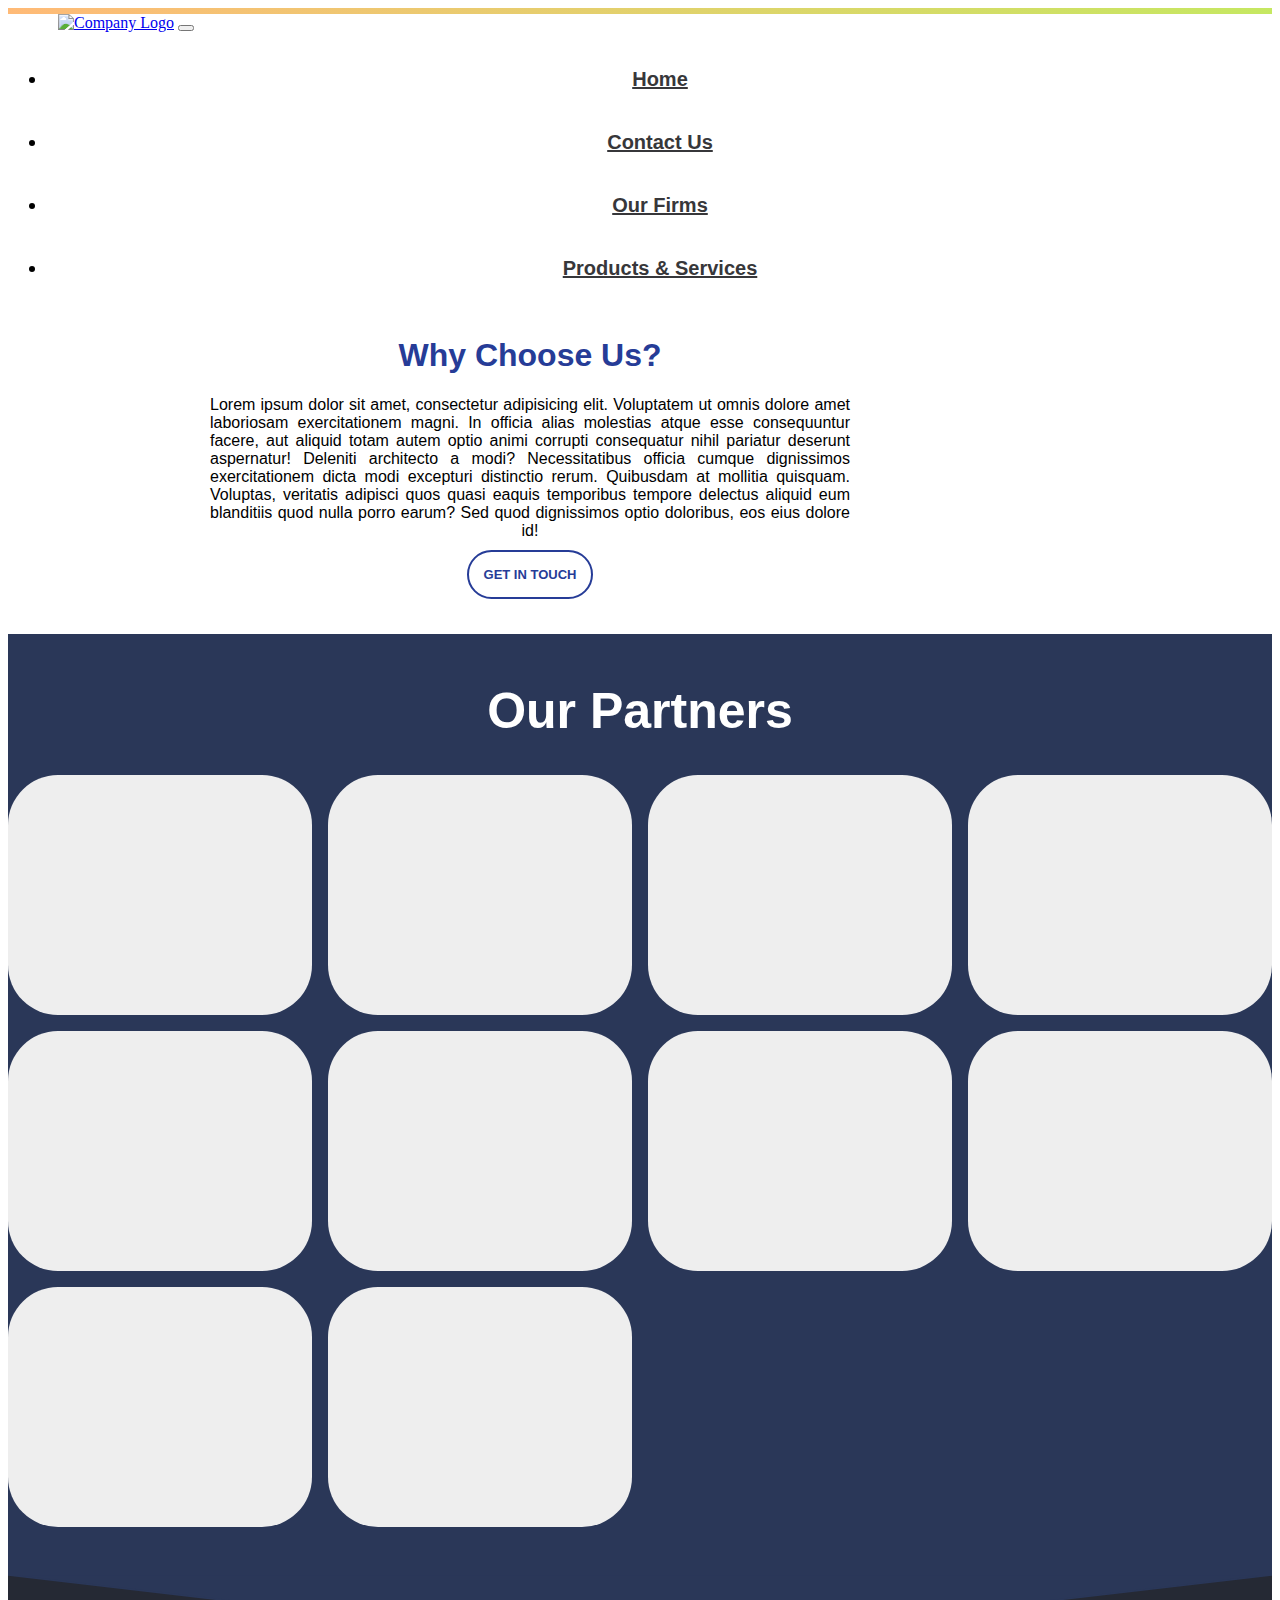
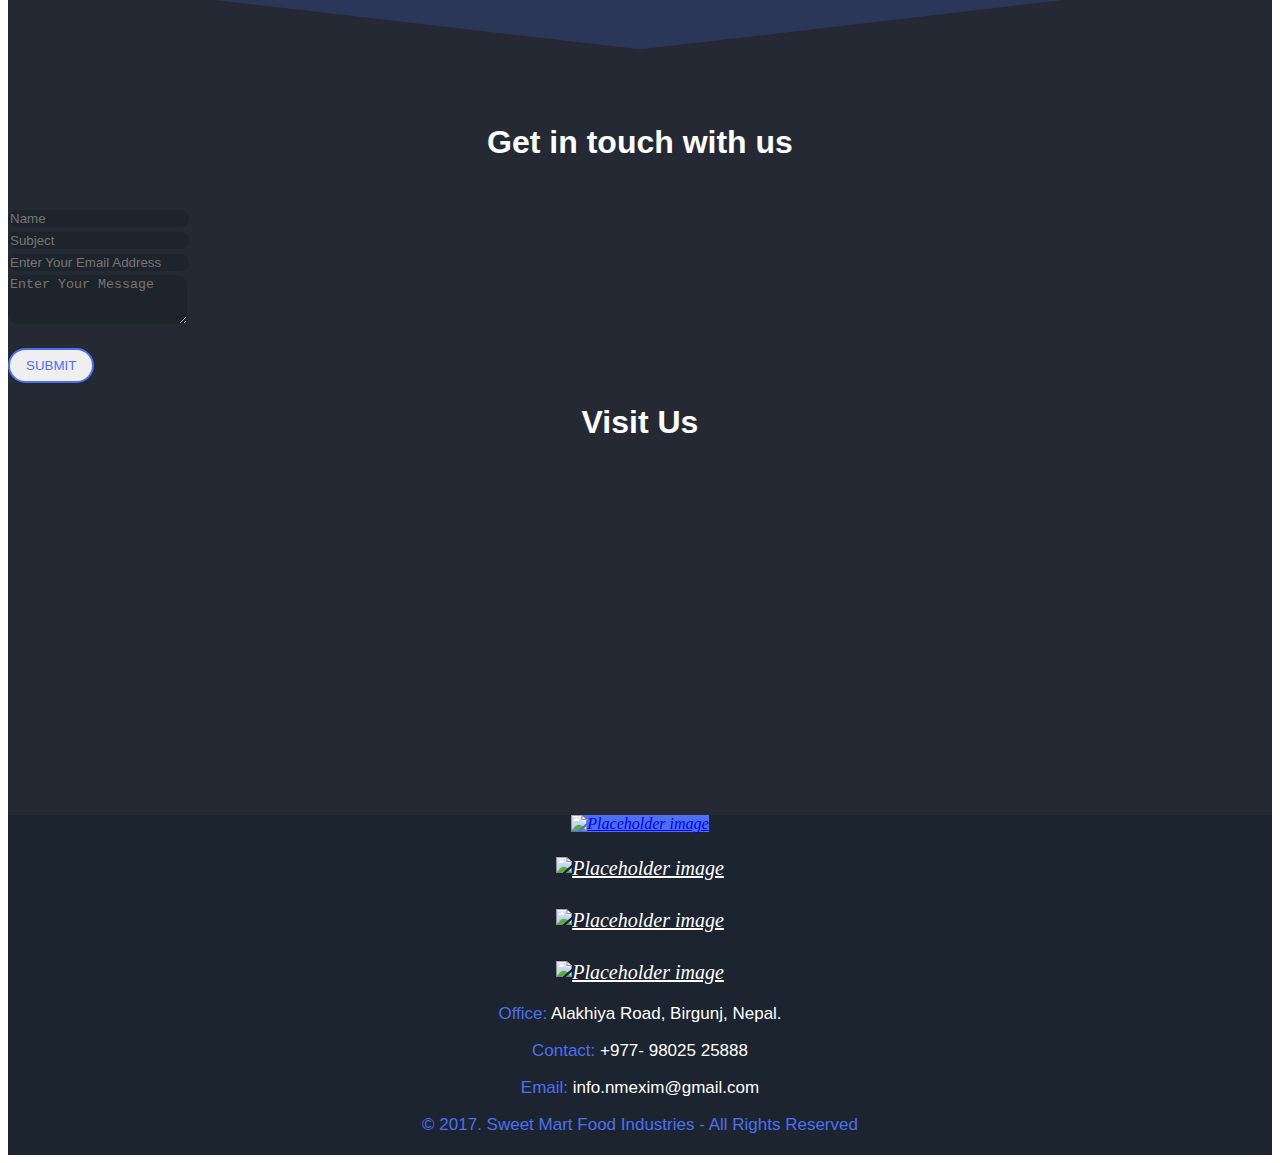
==== index.html @ 7b7031ea "2nd Upate" ====
<!DOCTYPE html>
<html lang="en">

<head>
    <!-- insert more meta tags  -->
    <meta charset="UTF-8">
    <meta http-equiv="X-UA-Compatible" content="IE=edge">
    <meta name="viewport" content="width=device-width, initial-scale=1.0">
    <title>Nepal Machinery Exim</title>
    <link rel="shortcut icon" href="Images/NepalMachineryEximLogo.png">
    <!-- Linked CSS Files are below  -->
    <link rel="stylesheet" href="CSS/index.css">
    <link href="CSS/bootstrap-4.4.1.css" rel="stylesheet">
    <!-- Bootstrap -->
    <!-- Add Google Analyticss  -->
</head>

<body>
    <!-- Navigation Bar Starts Here  -->
    <header>
        <div class="grad-bar" id="grad"></div>
        <nav class="navbar navbar-expand-lg navbar-light bg-white">
            <a class="navbar-brand" href="#"><img src="Images/NepalMachineryEximLogo.png" alt="Company Logo" width="180px"></a>
            <button class="navbar-toggler" type="button" data-toggle="collapse" data-target="#navbarNav" aria-controls="navbarNav" aria-expanded="false" aria-label="Toggle navigation">
          <span class="navbar-toggler-icon"></span>
        </button>
            <div class="collapse navbar-collapse" id="navbarNav">
                <ul class="nav navbar-nav ml-auto">
                    <li class="nav-item">
                        <a class="nav-link" href="#">Home</a>
                    </li>
                    <li class="nav-item">
                        <a class="nav-link" href="#">Contact Us</a>
                    </li>
                    <li class="nav-item">
                        <a class="nav-link" href="#">Our Firms</a>
                    </li>
                    <li class="nav-item">
                        <a class="nav-link" href="#">Products &amp; Services</a>
                    </li>
                </ul>
            </div>
        </nav>
    </header>
    <!-- Navigation Bar ends here  -->

    <!--	Content with intro and vector goes here -->
    <div id="MainData" class="container-fluid">
        <div class="row">
            <div class="col-lg-6 box" id="intro">
                <h1 class="Heading"><span class="headblue">Why Choose Us?</span></h1>
                <p class="Para">Lorem ipsum dolor sit amet, consectetur adipisicing elit. Voluptatem ut omnis dolore amet laboriosam exercitationem magni. In officia alias molestias atque esse consequuntur facere, aut aliquid totam autem optio animi corrupti consequatur
                    nihil pariatur deserunt aspernatur! Deleniti architecto a modi? Necessitatibus officia cumque dignissimos exercitationem dicta modi excepturi distinctio rerum. Quibusdam at mollitia quisquam. Voluptas, veritatis adipisci quos quasi
                    eaquis temporibus tempore delectus aliquid eum blanditiis quod nulla porro earum? Sed quod dignissimos optio doloribus, eos eius dolore id!</p>
                <btn id="btngit">GET IN TOUCH</btn>
                <!--				add arrow here -->
            </div>
            <div class="col-lg-6 box" id="vector">
                <img src="Images/gears1.png" alt="" id="vecimg">
            </div>
        </div>
    </div>
    <!--	Content with intro and vector ends here -->

    <!--	Logos of various partners starts here -->
    <div class="container-fluid" id="Partners">
        <h1 class="Heading" id="parap">Our Partners</h1>
        <div id="PartnerLogos">
            <div class="plogo">
                <img src="Images/Logo1.png" alt="" class="logoimg">
            </div>
            <div class="plogo">
                <img src="Images/Logo2.png" alt="" class="logoimg">
            </div>
            <div class="plogo">
                <img src="Images/Logo6.png" alt="" class="logoimg">
            </div>
            <div class="plogo">
                <img src="Images/Logo4.png" alt="" class="logoimg">
            </div>
            <div class="plogo">
                <img src="Images/Logo5.png" alt="" class="logoimg">
            </div>
            <div class="plogo">
                <img src="Images/Logo3.jpg" alt="" class="logoimg">
            </div>
            <div class="plogo">
                <img src="Images/Logo4.png" alt="" class="logoimg">
            </div>
            <div class="plogo">
                <img src="Images/Logo6.png" alt="" class="logoimg">
            </div>
            <div class="plogo">
                <img src="Images/Logo1.png" alt="" class="logoimg">
            </div>
            <div class="plogo">
                <img src="Images/Logo2.png" alt="" class="logoimg">
            </div>
        </div>
    </div>
    <!-- Partners Part ends here  -->

    <!-- Contact Form  -->
    <div class="contact-part">
        <svg preserveAspectRatio="none" viewBox="0 0 100 102" height="75" width="100%" version="1.1" xmlns="http://www.w3.org/2000/svg">
            <path d="M0 0 L50 100 L100 0 Z" fill="#2a3758" stroke="#2a3758"></path>
        </svg>
        <div id="contact">
            <div class="row">
                <div class="col-md-6">
                    <h1 class="Heading">Get in touch with us</h1>
                    <form class="contact-form" action="fu2.php" method="post">
                        <div class="row m-0">
                            <div class="col-lg-6">
                                <div class="form-group">
                                    <input type="text" name="name" class="form-control" placeholder="Name" required>
                                </div>
                                <div class="form-group">
                                    <input type="text" name="subject" class="form-control" placeholder="Subject" required>
                                </div>
                                <div class="form-group">
                                    <input type="email" name="email" class="form-control" placeholder="Enter Your Email Address" required>
                                </div>
                                <div class="form-group">
                                    <textarea class="form-control" name="message" rows="3" placeholder="Enter Your Message" required></textarea>
                                </div>
                                <div class="text-right">
                                    <button type="submit" name="submit" class="btn form_btn">SUBMIT</button>
                                </div>
                            </div>
                        </div>
                    </form>
                </div>
                <div class="col-md-6">
                    <h1 class="Heading hVisit">Visit Us</h1>
                    <div class="tcent">
                        <iframe src="https://www.google.com/maps/embed?pb=!1m14!1m8!1m3!1d14218.690029397298!2d84.8747945!3d27.008907599999997!3m2!1i1024!2i768!4f13.1!3m3!1m2!1s0x0%3A0x6e90df36effe8f62!2sNepal%20Machinery!5e0!3m2!1sen!2snp!4v1622444910619!5m2!1sen!2snp" allowfullscreen=""
                            loading="lazy"></iframe>
                    </div>
                </div>
            </div>
        </div>
    </div>
    <!-- Contact Form ends here  -->

    <!-- Footer starts here  -->
    <footer id="footer">
        <div class="footer-up">
            <a href="#grad" class="btn btn-lg"><i class="fas fa-angle-double-up"><img src="Images/next.png" class="img-fluid" alt="Placeholder image" width="20px"></i></a>
        </div>
        <div class="footer-icons">
            <a href="https://www.facebook.com/anirudhagrawal411/" class="btn">
                <i class="fab fa-facebook-f"><img src="Images/facebook.png" class="img-fluid" alt="Placeholder image"></i></a>
            <a href="https://instagram.com/__.anirudh.__" class="btn"><i class="fab fa-codepen"><img src="Images/instagram.png" class="img-fluid" alt="Placeholder image" data-aos-delay="300"></i></a>
            <a href="https://discord.com/channels/@me/753886670641954866" class="btn"><i class="fab fa-github"><img src="Images/linkedin.png" class="img-fluid" alt="Placeholder image"></i></a>
        </div>
        <p><span>Office:</span> Alakhiya Road, Birgunj, Nepal.</p>
        <p><span>Contact:</span> +977- 98025 25888</p>
        <p><span>Email:</span> info.nmexim@gmail.com</p>
        <p class="copyr"><span>&copy; 2017. Sweet Mart Food Industries - All Rights Reserved</span></p>
    </footer>
    <!-- Footer Ends Here  -->

    <!-- External JS Files are below  -->
    <script src="https://cdnjs.cloudflare.com/ajax/libs/jquery/3.3.1/jquery.min.js"></script>
    <script src="JS/navbar.js"></script>
    <script src="JS/bootstrap-4.4.1.js"></script>
</body>

</html>
---- CSS/index.css ----
body {
    overflow-x: hidden;
    box-sizing: border-box;
    /* background-color: rgb(238, 238, 238) !important; */
    /* background-image: linear-gradient(to right, rgb(158, 158, 158), rgb(238, 238, 238), #fff) !important; */
    /* background-image: url("../Images/LeftBG.png");
    background-repeat: no-repeat;
    background-attachment: fixed;
    background-position: center;
    background-size: cover; */
    max-width: 100vw;
}

.grad-bar {
    width: 100%;
    height: 6px;
    background: linear-gradient(-45deg, #BE73F4, #66CCFF, #B2F75A, #FFBA77);
    background-size: 400% 400%;
    -webkit-animation: gradbar 15s ease infinite;
    -moz-animation: gradbar 15s ease infinite;
    animation: gradbar 15s ease infinite;
}


/* KEYFRAME ANIMATIONS */

@-webkit-keyframes gradbar {
    0% {
        background-position: 0% 50%
    }
    50% {
        background-position: 100% 50%
    }
    100% {
        background-position: 0% 50%
    }
}

@-moz-keyframes gradbar {
    0% {
        background-position: 0% 50%
    }
    50% {
        background-position: 100% 50%
    }
    100% {
        background-position: 0% 50%
    }
}

@keyframes gradbar {
    0% {
        background-position: 0% 50%
    }
    50% {
        background-position: 100% 50%
    }
    100% {
        background-position: 0% 50%
    }
}

nav {
    /* background-image: linear-gradient(to right, rgb(158, 158, 158), rgb(238, 238, 238), #fff) !important; */
}

nav img {
    margin-left: 50px;
}

a.nav-link {
    color: #37373A !important;
}

.nav-item {
    text-align: center;
    font-family: 'Rubik', sans-serif;
    font-size: 20px;
    font-weight: 700;
    padding: 20px;
}

a.nav-link:hover {
    color: #4e6ff1 !important;
}

#MainData {
    display: grid;
    grid-gap: 1rem;
    grid-template-areas: 'intro vector';
}

.box {
    margin-top: 3vh;
    font-family: 'Rubik', sans-serif;
}

#intro {
    grid-area: intro;
    width: 50vw;
    padding: 0px 100px;
    text-align: justify;
    text-align-last: center;
    margin: auto;
}

.Heading {
    font-weight: 600;
    font-family: 'Rubik', sans-serif;
    text-align: center;
}

.headblue {
    color: #263C97;
}

.Para {
    font-weight: 450;
    margin-bottom: 25px;
}

#btngit {
    color: #263C97;
    font-weight: bold;
    background-color: transparent;
    padding: 15px;
    border: 2px solid #263C97;
    cursor: pointer;
    font-size: 13px;
    border-radius: 25px;
    transition: all 0.4s ease-in-out;
}

#btngit:hover {
    color: #fff;
    background-color: #263C97;
    border: 2px solid #263C97;
}

#vector {
    text-align: center;
    margin: auto;
    grid-area: vector;
}

#vecimg {
    width: 50vw;
}

#Partners {
    margin-top: 25px;
    background-color: #2a3758;
    padding-bottom: 3rem;
}

#parap {
    padding-top: 3rem;
    margin-bottom: 35px;
    font-size: 50px;
    color: #fff;
}

#PartnerLogos {
    margin-top: 30px;
    display: grid;
    grid-gap: 1rem;
    grid-template-columns: repeat(auto-fit, minmax(250px, 1fr));
    text-align: center;
    align-items: center;
}

.plogo {
    display: flex;
    justify-content: center;
    align-items: center;
    height: 15rem;
    border-radius: 50px;
    background: #eeeeee;
    /* box-shadow: 20px 20px 61px #a0a0a0, -20px -20px 61px #ffffff; */
}

.logoimg {
    width: 75%;
}


/* Contact Part  */

.contact-part {
    background-color: #252934;
    color: #fff;
    /* margin-top: 2rem; */
}

.contact-part #contact {
    padding: 3rem 0;
}

.contact-part #contact h1 {
    text-align: center;
}

.contact-part #contact .bot-line {
    border-color: #fff;
}

.contact-part #contact .contact-form {
    margin-top: 3rem;
}

.contact-part #contact .contact-form div[class^="col-"] {
    margin: auto;
}

.contact-part #contact .contact-form div[class^="col-"] .form-group {
    margin-bottom: .25rem;
}

.contact-part #contact .contact-form div[class^="col-"] .form-group .form-control {
    background-color: #1E242C;
    border: none;
    border-radius: 10px;
    color: #fff;
}

.contact-part #contact .contact-form div[class^="col-"] .form-group:last-child {
    margin-bottom: 0;
}

.contact-part #contact .contact-form div[class^="col-"] .form_btn {
    color: #4e6ff1;
    border: 2px solid #4e6ff1;
    padding: .5rem 1rem;
    margin-top: 1rem;
    border-radius: 25px;
    white-space: nowrap;
}

.contact-part #contact .contact-form div[class^="col-"] .form_btn:hover {
    color: #fff;
    border: 2px solid #4e6ff1;
    background-color: #4e6ff1;
}


/* Contact Form ends here  */

iframe {
    border: none;
    border-radius: 25px;
    width: 80%;
    height: 300px;
}

.tcent {
    text-align: center;
}


/* Footer  */

#footer {
    background-color: #1B242F;
}

#footer p {
    text-align: center;
    font-family: 'Rubik', sans-serif;
    font-size: 17px;
    color: #fff;
    margin-bottom: 0px !important;
}

#footer p span {
    color: #4e6ff1;
}

#footer .footer-up {
    text-align: center;
}

#footer .footer-up a {
    background-color: #4e6ff1;
    border-color: #4e6ff1;
    color: #fff);
    border-radius: 0;
    margin-top: -1.7rem;
}

#footer .footer-icons {
    margin-top: 1.5rem;
    text-align: center;
    margin-bottom: 20px;
}

#footer .footer-icons a {
    width: 3.5rem;
    height: 3.5rem;
    color: #fff;
    background-color: #252934;
    font-size: 1.25rem;
    border-radius: 0;
    border: 0;
    margin-right: 1.5rem;
}

#footer .footer-icons a:hover:nth-child(1) {
    background-color: #000;
}

#footer .footer-icons a:hover:nth-child(2) {
    background-color: #000;
}

#footer .footer-icons a:hover:nth-child(3) {
    background-color: #000;
}

#footer .footer-icons a:hover:nth-child(4) {
    background-color: #000;
}

#footer .footer-icons a:last-child {
    margin-right: 0;
}

#footer .footer-icons a i {
    margin-top: 6px;
    margin-bottom: 12px auto;
    margin-left: 12px auto;
    margin-right: 12px auto;
    display: block;
}

.copyr {
    padding-bottom: 20px;
}

@media only screen and (max-width: 720px) {
    nav img {
        margin-left: 0px;
    }
    .box {
        margin-top: 03vh;
    }
    #intro {
        width: 100vw;
        padding: 0px 15px;
    }
    #vecimg {
        margin-top: 50px;
        width: 92vw;
    }
    .hVisit {
        margin-top: 3vh;
    }
}
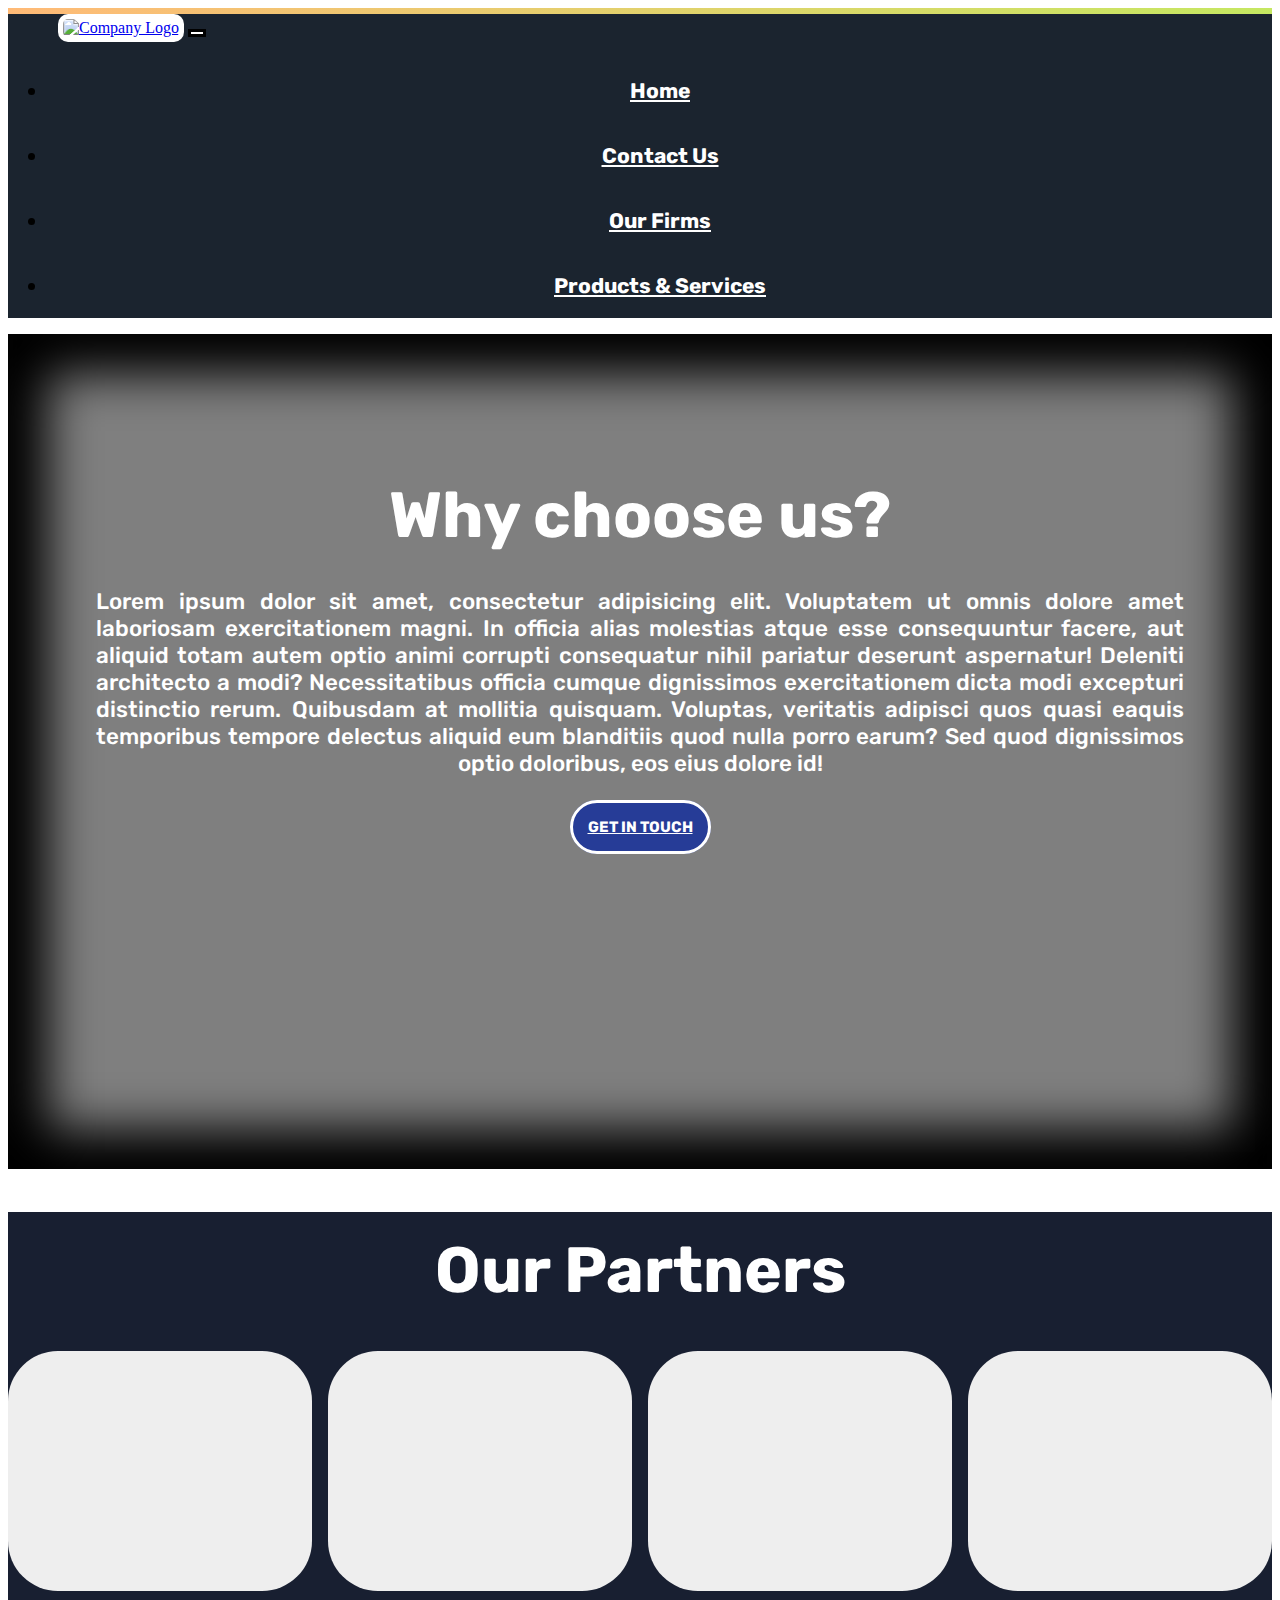
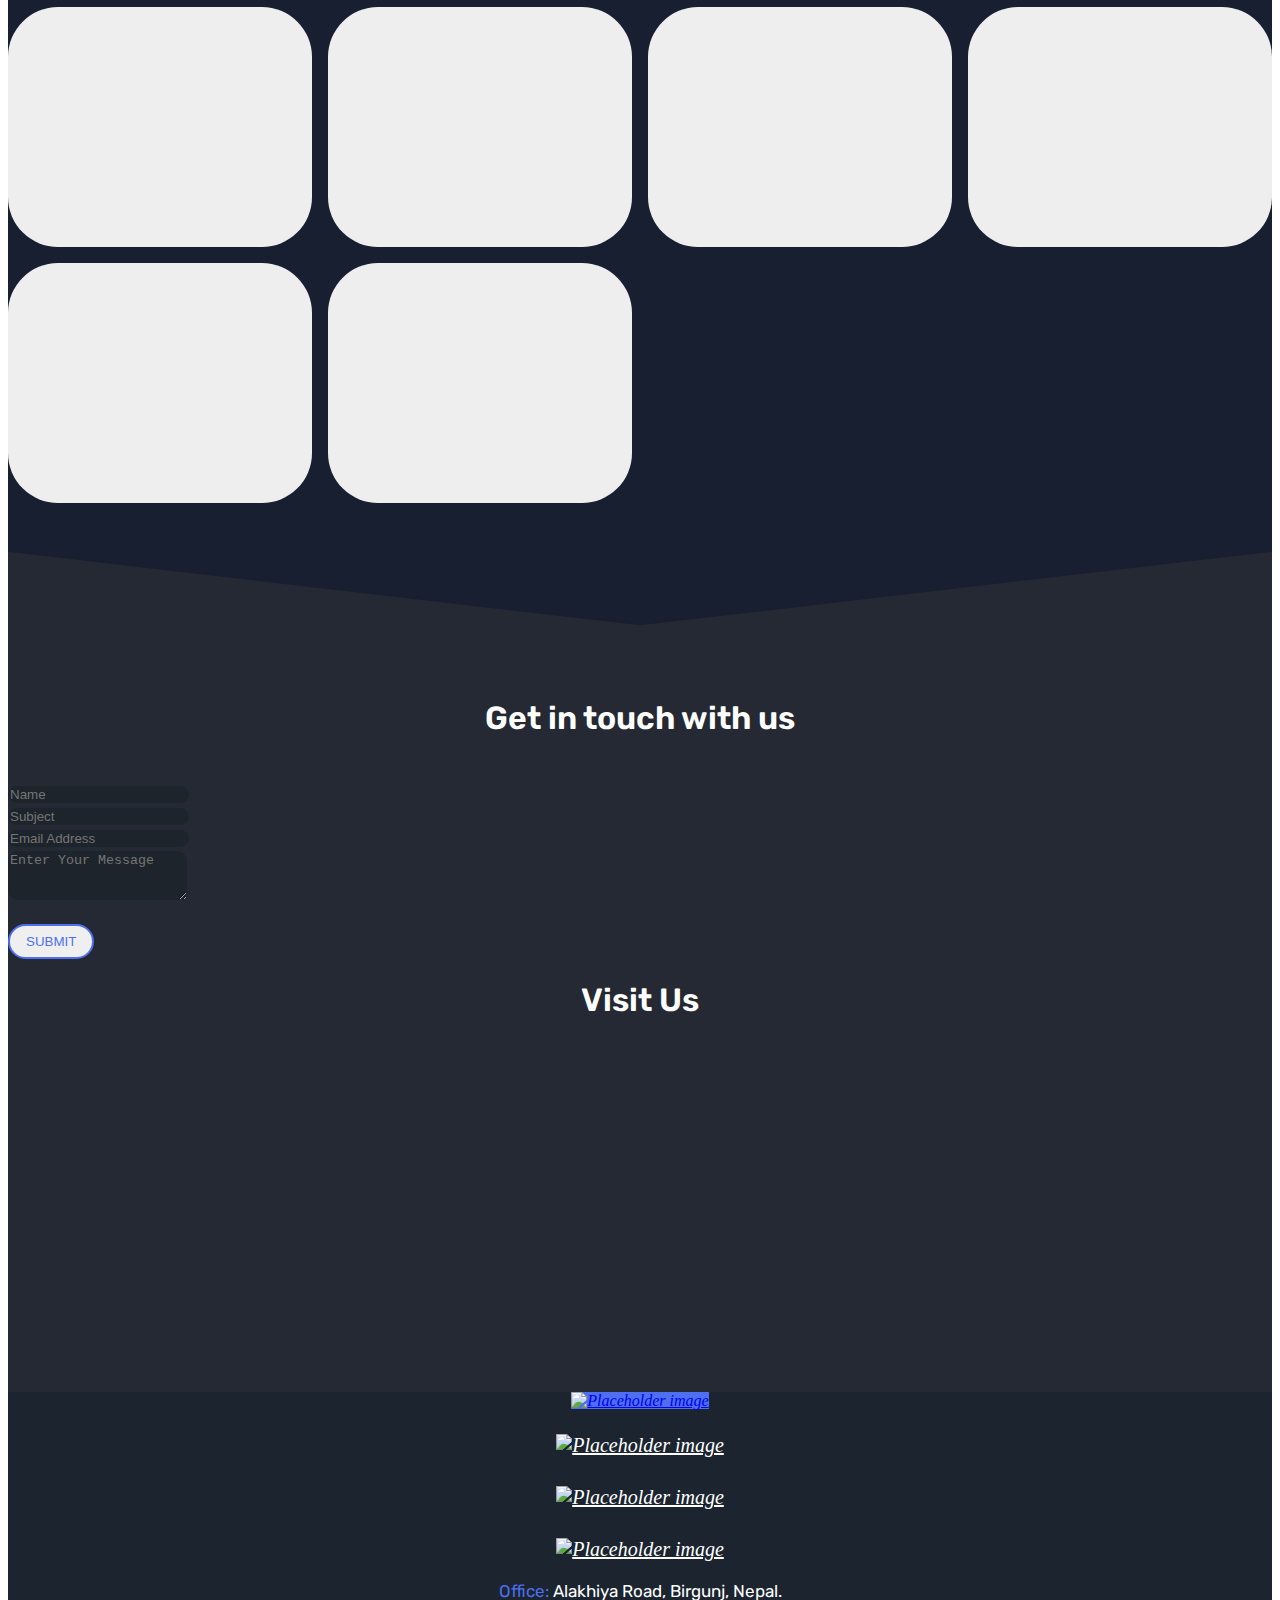
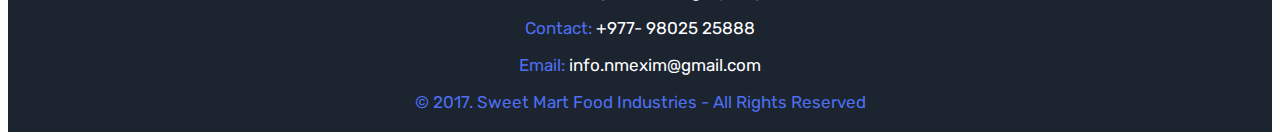
==== commit ef28c002: "Update" ====
--- a/index.html
+++ b/index.html
@@ -6,7 +6,7 @@
     <meta charset="UTF-8">
     <meta http-equiv="X-UA-Compatible" content="IE=edge">
     <meta name="viewport" content="width=device-width, initial-scale=1.0">
-    <title>Nepal Machinery Exim</title>
+    <title>Nepal Machinery Exim | Homes</title>
     <link rel="shortcut icon" href="Images/NepalMachineryEximLogo.png">
     <!-- Linked CSS Files are below  -->
     <link rel="stylesheet" href="CSS/index.css">
@@ -19,24 +19,24 @@
     <!-- Navigation Bar Starts Here  -->
     <header>
         <div class="grad-bar" id="grad"></div>
-        <nav class="navbar navbar-expand-lg navbar-light bg-white">
-            <a class="navbar-brand" href="#"><img src="Images/NepalMachineryEximLogo.png" alt="Company Logo" width="180px"></a>
+        <nav class="navbar navbar-expand-lg navbar-light ">
+            <a class="navbar-brand" href="#"><img src="Images/NepalMachineryEximLogo.png" alt="Company Logo" width="200px"></a>
             <button class="navbar-toggler" type="button" data-toggle="collapse" data-target="#navbarNav" aria-controls="navbarNav" aria-expanded="false" aria-label="Toggle navigation">
           <span class="navbar-toggler-icon"></span>
         </button>
             <div class="collapse navbar-collapse" id="navbarNav">
                 <ul class="nav navbar-nav ml-auto">
                     <li class="nav-item">
-                        <a class="nav-link" href="#">Home</a>
+                        <a class="nav-link nav-link-ltr" href="#">Home</a>
                     </li>
                     <li class="nav-item">
-                        <a class="nav-link" href="#">Contact Us</a>
+                        <a class="nav-link nav-link-ltr" href="#maincontactform">Contact Us</a>
                     </li>
                     <li class="nav-item">
-                        <a class="nav-link" href="#">Our Firms</a>
+                        <a class="nav-link nav-link-ltr" href="#">Our Firms</a>
                     </li>
                     <li class="nav-item">
-                        <a class="nav-link" href="#">Products &amp; Services</a>
+                        <a class="nav-link nav-link-ltr" href="#">Products &amp; Services</a>
                     </li>
                 </ul>
             </div>
@@ -45,26 +45,21 @@
     <!-- Navigation Bar ends here  -->
 
     <!--	Content with intro and vector goes here -->
-    <div id="MainData" class="container-fluid">
-        <div class="row">
-            <div class="col-lg-6 box" id="intro">
-                <h1 class="Heading"><span class="headblue">Why Choose Us?</span></h1>
-                <p class="Para">Lorem ipsum dolor sit amet, consectetur adipisicing elit. Voluptatem ut omnis dolore amet laboriosam exercitationem magni. In officia alias molestias atque esse consequuntur facere, aut aliquid totam autem optio animi corrupti consequatur
-                    nihil pariatur deserunt aspernatur! Deleniti architecto a modi? Necessitatibus officia cumque dignissimos exercitationem dicta modi excepturi distinctio rerum. Quibusdam at mollitia quisquam. Voluptas, veritatis adipisci quos quasi
-                    eaquis temporibus tempore delectus aliquid eum blanditiis quod nulla porro earum? Sed quod dignissimos optio doloribus, eos eius dolore id!</p>
-                <btn id="btngit">GET IN TOUCH</btn>
-                <!--				add arrow here -->
-            </div>
-            <div class="col-lg-6 box" id="vector">
-                <img src="Images/gears1.png" alt="" id="vecimg">
-            </div>
-        </div>
+    <div id="MainData">
+        <h1 class="Heading" id="IntroHead">Why choose us?</h1>
+        <p id="IntroContent">Lorem ipsum dolor sit amet, consectetur adipisicing elit. Voluptatem ut omnis dolore amet laboriosam exercitationem magni. In officia alias molestias atque esse consequuntur facere, aut aliquid totam autem optio animi corrupti consequatur nihil
+            pariatur deserunt aspernatur! Deleniti architecto a modi? Necessitatibus officia cumque dignissimos exercitationem dicta modi excepturi distinctio rerum. Quibusdam at mollitia quisquam. Voluptas, veritatis adipisci quos quasi eaquis temporibus
+            tempore delectus aliquid eum blanditiis quod nulla porro earum? Sed quod dignissimos optio doloribus, eos eius dolore id!</p>
+        <a href="#maincontactform" id="IntroButton">GET IN TOUCH</a>
     </div>
+
+
+
     <!--	Content with intro and vector ends here -->
 
     <!--	Logos of various partners starts here -->
     <div class="container-fluid" id="Partners">
-        <h1 class="Heading" id="parap">Our Partners</h1>
+        <h1 class="Heading" id="PartnersHead">Our Partners</h1>
         <div id="PartnerLogos">
             <div class="plogo">
                 <img src="Images/Logo1.png" alt="" class="logoimg">
@@ -101,9 +96,9 @@
     <!-- Partners Part ends here  -->
 
     <!-- Contact Form  -->
-    <div class="contact-part">
+    <div class="contact-part" id="maincontactform">
         <svg preserveAspectRatio="none" viewBox="0 0 100 102" height="75" width="100%" version="1.1" xmlns="http://www.w3.org/2000/svg">
-            <path d="M0 0 L50 100 L100 0 Z" fill="#2a3758" stroke="#2a3758"></path>
+            <path d="M0 0 L50 100 L100 0 Z" fill="#181f31" stroke="#181f31"></path>
         </svg>
         <div id="contact">
             <div class="row">
@@ -119,7 +114,7 @@
                                     <input type="text" name="subject" class="form-control" placeholder="Subject" required>
                                 </div>
                                 <div class="form-group">
-                                    <input type="email" name="email" class="form-control" placeholder="Enter Your Email Address" required>
+                                    <input type="email" name="email" class="form-control" placeholder="Email Address" required>
                                 </div>
                                 <div class="form-group">
                                     <textarea class="form-control" name="message" rows="3" placeholder="Enter Your Message" required></textarea>
--- a/CSS/index.css
+++ b/CSS/index.css
@@ -1,13 +1,7 @@
+@import url('https://fonts.googleapis.com/css2?family=Rubik:ital,wght@0,300;0,400;0,500;0,600;0,700;0,800;0,900;1,300;1,400;1,500;1,600;1,700;1,800;1,900&display=swap');
 body {
     overflow-x: hidden;
     box-sizing: border-box;
-    /* background-color: rgb(238, 238, 238) !important; */
-    /* background-image: linear-gradient(to right, rgb(158, 158, 158), rgb(238, 238, 238), #fff) !important; */
-    /* background-image: url("../Images/LeftBG.png");
-    background-repeat: no-repeat;
-    background-attachment: fixed;
-    background-position: center;
-    background-size: cover; */
     max-width: 100vw;
 }
 
@@ -61,21 +55,24 @@
 }
 
 nav {
-    /* background-image: linear-gradient(to right, rgb(158, 158, 158), rgb(238, 238, 238), #fff) !important; */
+    background: #1B242F !important;
 }
 
 nav img {
+    padding: 5px 5px;
     margin-left: 50px;
+    border-radius: 10px;
+    background: #ffffff;
 }
 
 a.nav-link {
-    color: #37373A !important;
+    color: #fff !important;
 }
 
 .nav-item {
     text-align: center;
     font-family: 'Rubik', sans-serif;
-    font-size: 20px;
+    font-size: 21px;
     font-weight: 700;
     padding: 20px;
 }
@@ -84,24 +81,80 @@
     color: #4e6ff1 !important;
 }
 
+button.navbar-toggler {
+    background-color: #fff !important;
+    border: 3px solid #000 !important;
+}
+
+.navbar-toggler-icon {
+    background-image: url("data:image/svg+xml,<svg xmlns='http://www.w3.org/2000/svg' width='30' height='30' viewBox='0 0 30 30'><path stroke='rgba(0, 0, 0, 1)' stroke-linecap='round' stroke-miterlimit='10' stroke-width='2' d='M4 7h22M4 15h22M4 23h22'/></svg>") !important;
+}
+
+@media only screen and (min-width: 769px) {
+    .nav-link:hover {
+        opacity: 1;
+    }
+    .nav-link::before {
+        transition: 300ms;
+        height: 5px;
+        content: "";
+        position: absolute;
+        background-color: #4e6ff1;
+    }
+    .nav-link-ltr::before {
+        width: 0%;
+        bottom: 45px;
+    }
+    .nav-link-ltr:hover::before {
+        width: 4%;
+    }
+}
+
 #MainData {
-    display: grid;
-    grid-gap: 1rem;
-    grid-template-areas: 'intro vector';
-}
-
-.box {
-    margin-top: 3vh;
+    background: linear-gradient(rgba(0, 0, 0, 0.5), rgba(0, 0, 0, 0.5)), url(../Images/divbg.jpg);
+    background-position: center top;
+    height: 75vh;
+    box-shadow: inset 40.12px 40.12px 48px #000, inset -40.12px -40.12px 48px #000;
     font-family: 'Rubik', sans-serif;
-}
-
-#intro {
-    grid-area: intro;
-    width: 50vw;
-    padding: 0px 100px;
+    padding: 5rem 5.5rem;
+    text-align: center;
+}
+
+#IntroHead {
+    padding-top: 3rem;
+    margin-bottom: 35px;
+    font-size: 4rem !important;
+    font-weight: 700;
+    color: #fff !important;
+    padding-top: 20px !important;
+}
+
+#IntroContent {
+    font-size: 1.4rem;
+    font-weight: 500 !important;
     text-align: justify;
     text-align-last: center;
-    margin: auto;
+    color: #fff !important;
+    margin-bottom: 40px !important;
+}
+
+#IntroButton {
+    color: #fff;
+    font-weight: bold;
+    background-color: #263C97;
+    padding: 15px;
+    border: 3px solid #fff;
+    cursor: pointer;
+    font-size: 15px;
+    border-radius: 30px;
+    transition: all 0.4s ease-in-out;
+}
+
+#IntroButton:hover {
+    color: #fff;
+    background-color: #fff;
+    border: 3px solid #fff;
+    color: #263C97;
 }
 
 .Heading {
@@ -110,54 +163,17 @@
     text-align: center;
 }
 
-.headblue {
-    color: #263C97;
-}
-
-.Para {
-    font-weight: 450;
-    margin-bottom: 25px;
-}
-
-#btngit {
-    color: #263C97;
-    font-weight: bold;
-    background-color: transparent;
-    padding: 15px;
-    border: 2px solid #263C97;
-    cursor: pointer;
-    font-size: 13px;
-    border-radius: 25px;
-    transition: all 0.4s ease-in-out;
-}
-
-#btngit:hover {
-    color: #fff;
-    background-color: #263C97;
-    border: 2px solid #263C97;
-}
-
-#vector {
-    text-align: center;
-    margin: auto;
-    grid-area: vector;
-}
-
-#vecimg {
-    width: 50vw;
-}
-
 #Partners {
-    margin-top: 25px;
-    background-color: #2a3758;
+    background-color: #181f31;
     padding-bottom: 3rem;
 }
 
-#parap {
+#PartnersHead {
     padding-top: 3rem;
-    margin-bottom: 35px;
-    font-size: 50px;
-    color: #fff;
+    font-size: 4rem !important;
+    font-weight: 700;
+    color: #fff !important;
+    padding-top: 20px !important;
 }
 
 #PartnerLogos {
@@ -186,10 +202,13 @@
 
 /* Contact Part  */
 
+.row {
+    margin-right: 0px !important;
+}
+
 .contact-part {
     background-color: #252934;
     color: #fff;
-    /* margin-top: 2rem; */
 }
 
 .contact-part #contact {
@@ -336,9 +355,23 @@
     padding-bottom: 20px;
 }
 
-@media only screen and (max-width: 720px) {
+
+/* @media only screen and (max-width: 720px) { */
+
+@media only screen and (max-width: 768px) {
     nav img {
         margin-left: 0px;
+    }
+    #MainData {
+        padding: 1rem;
+        padding-bottom: 2rem;
+        height: auto;
+    }
+    .borderb {
+        margin-top: 0px;
+    }
+    .borderb2 {
+        margin-bottom: 20px !important;
     }
     .box {
         margin-top: 03vh;
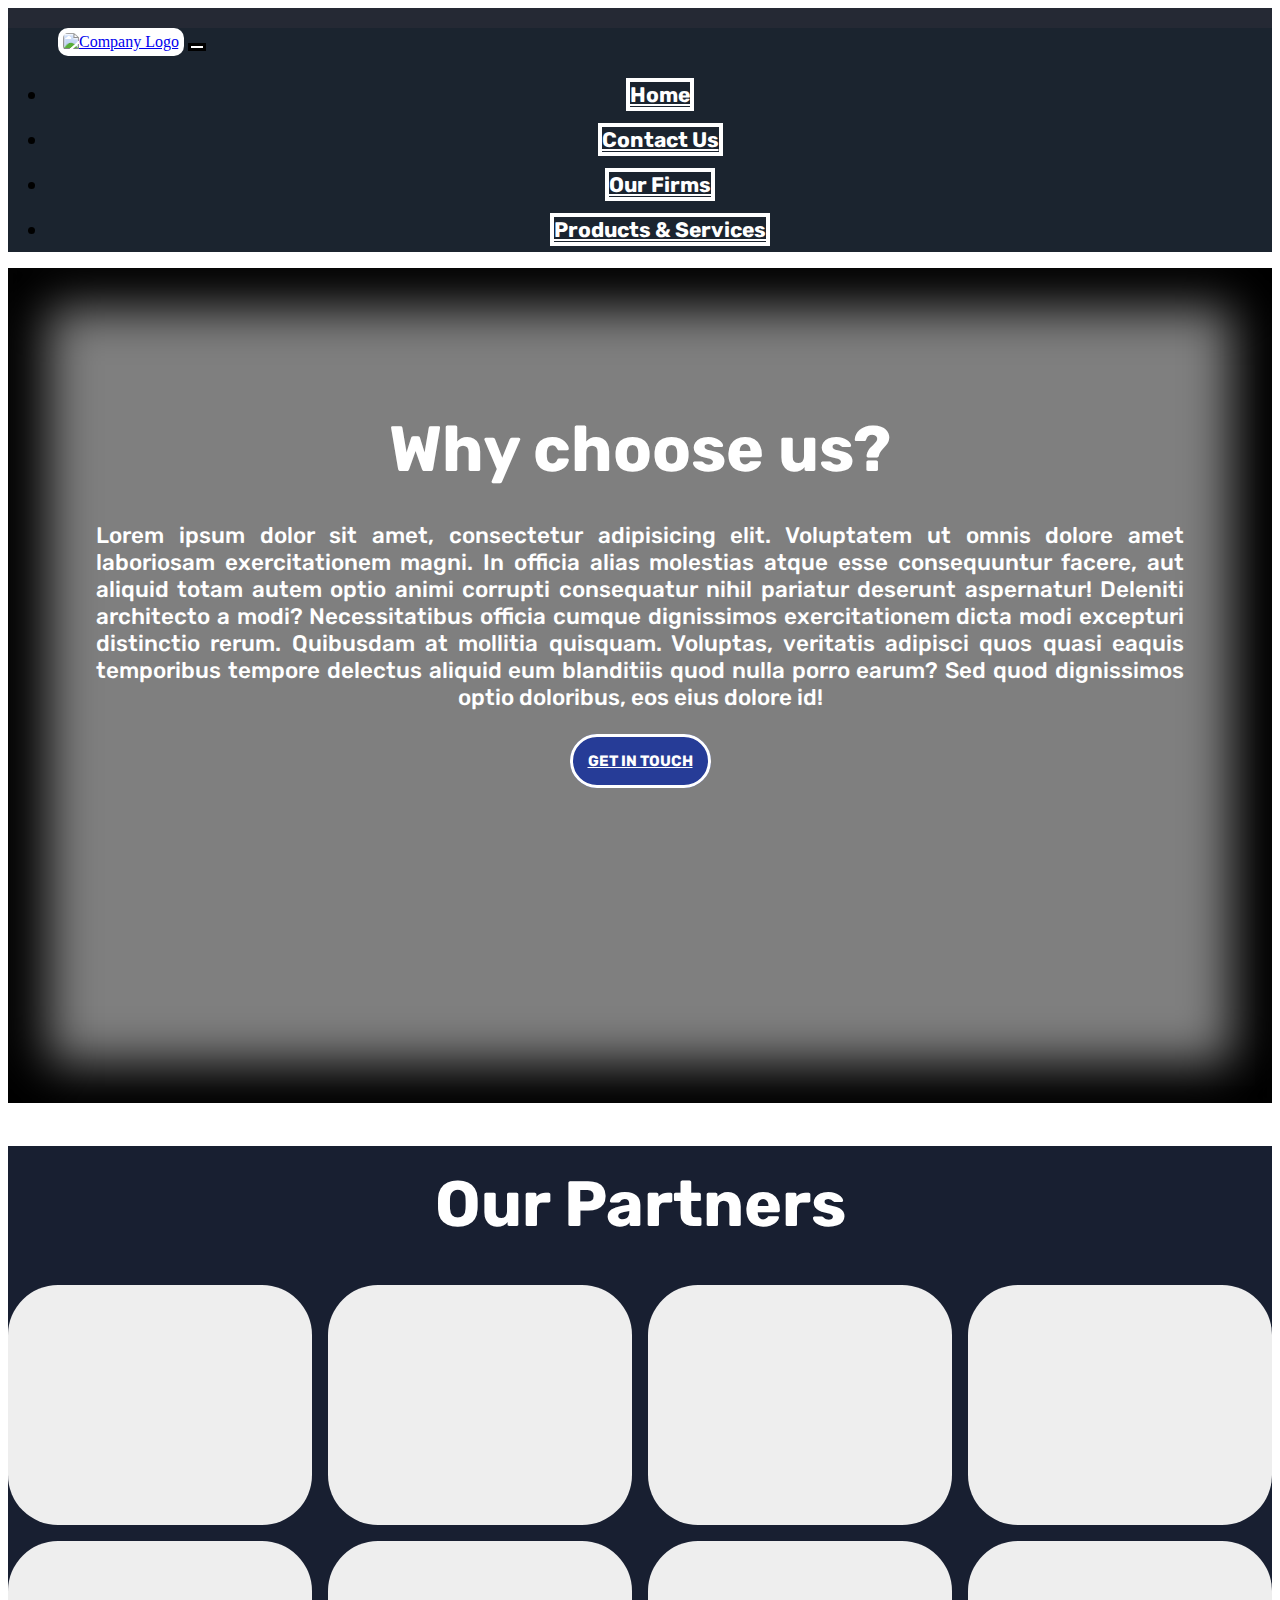
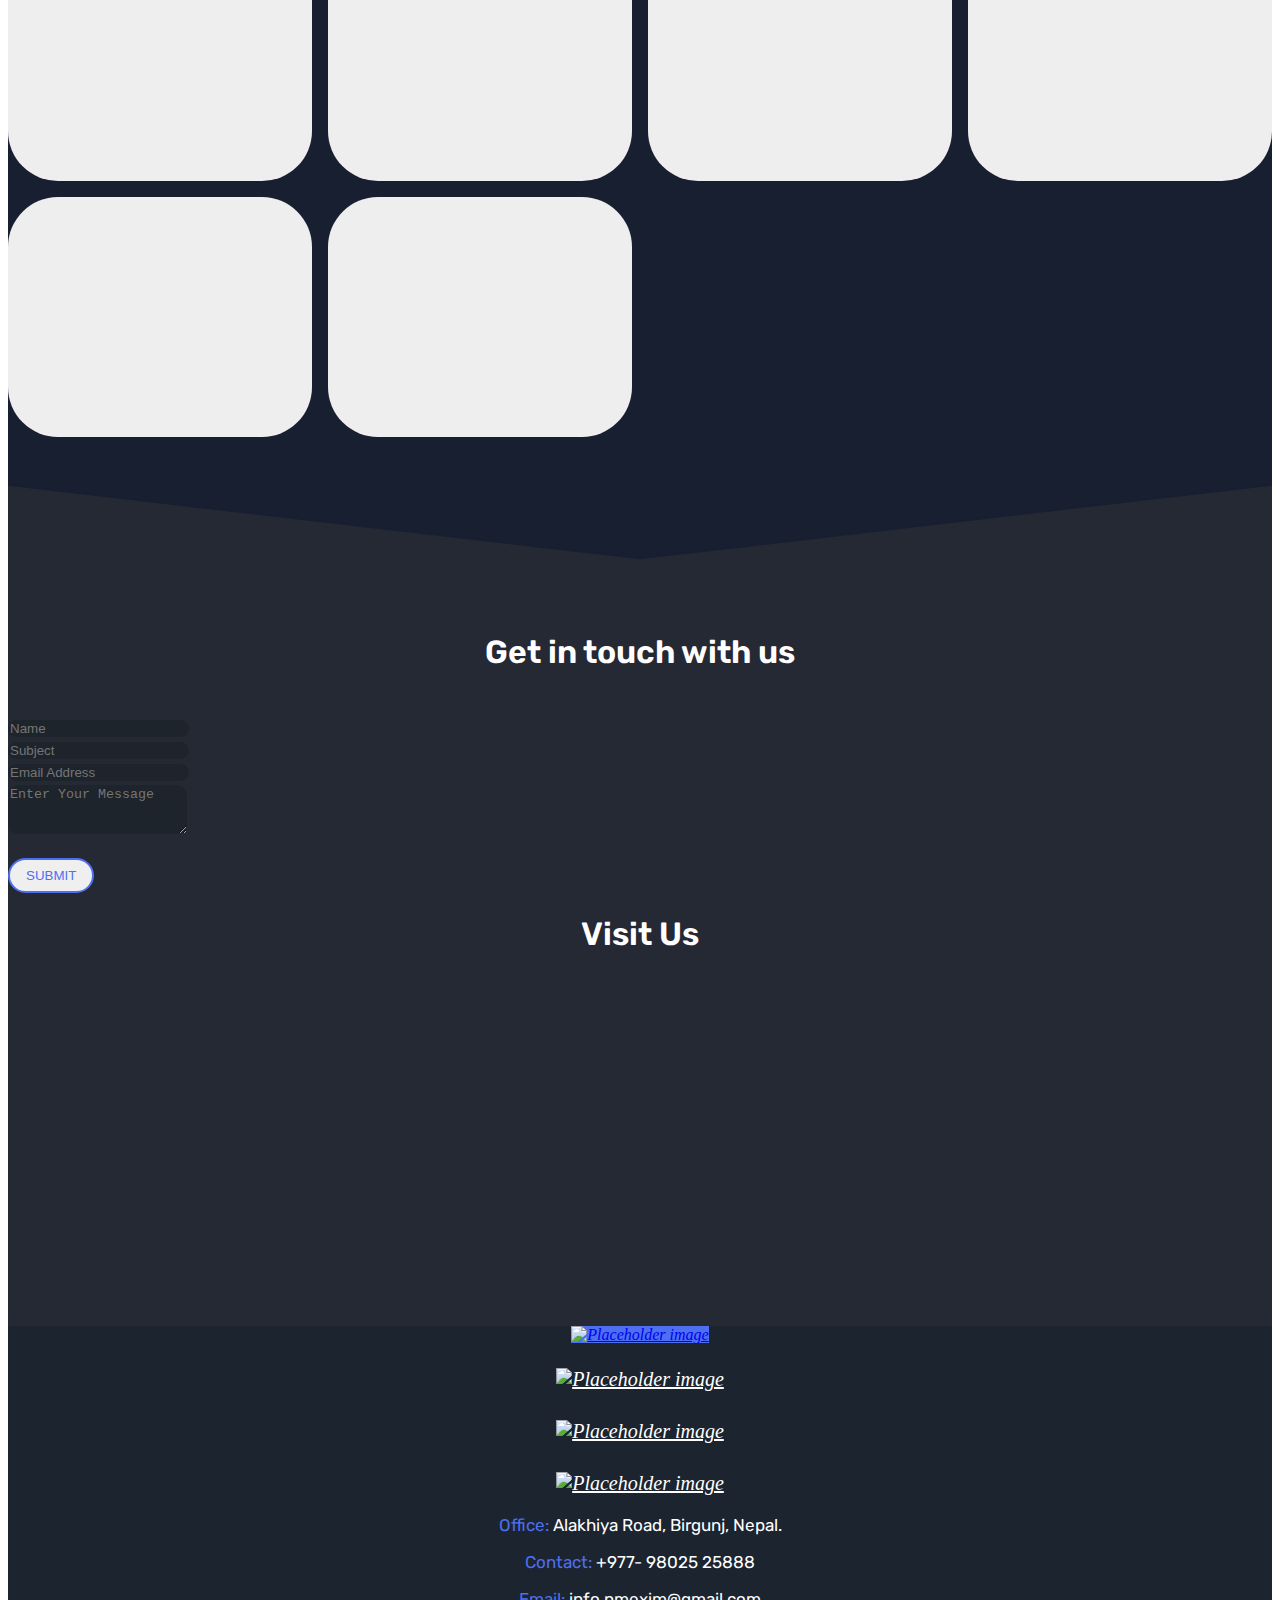
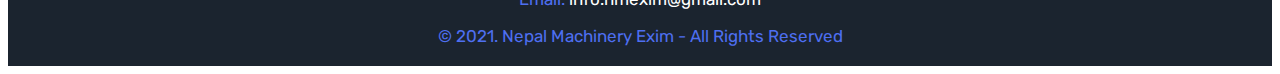
==== commit 548edc38: "UPDATE with kitchen" ====
--- a/index.html
+++ b/index.html
@@ -6,21 +6,28 @@
     <meta charset="UTF-8">
     <meta http-equiv="X-UA-Compatible" content="IE=edge">
     <meta name="viewport" content="width=device-width, initial-scale=1.0">
-    <title>Nepal Machinery Exim | Homes</title>
+    <title>Nepal Machinery Exim | Home</title>
     <link rel="shortcut icon" href="Images/NepalMachineryEximLogo.png">
     <!-- Linked CSS Files are below  -->
     <link rel="stylesheet" href="CSS/index.css">
     <link href="CSS/bootstrap-4.4.1.css" rel="stylesheet">
     <!-- Bootstrap -->
-    <!-- Add Google Analyticss  -->
+    <!-- Add Google Analytics  -->
 </head>
 
 <body>
     <!-- Navigation Bar Starts Here  -->
     <header>
-        <div class="grad-bar" id="grad"></div>
+        <div id="topheader">
+            <div class="dflex">
+                <img src="Images/facebook-top.png" alt="">
+                <img src="Images/whatsapp-top.png" alt="">
+                <img src="Images/instagram-top.png" alt="">
+                <img src="Images/linkedin-top.png" alt="">
+            </div>
+        </div>
         <nav class="navbar navbar-expand-lg navbar-light ">
-            <a class="navbar-brand" href="#"><img src="Images/NepalMachineryEximLogo.png" alt="Company Logo" width="200px"></a>
+            <a class="navbar-brand" href="#"><img src="Images/NepalMachineryEximLogo.png" alt="Company Logo" width="250px"></a>
             <button class="navbar-toggler" type="button" data-toggle="collapse" data-target="#navbarNav" aria-controls="navbarNav" aria-expanded="false" aria-label="Toggle navigation">
           <span class="navbar-toggler-icon"></span>
         </button>
@@ -152,7 +159,7 @@
         <p><span>Office:</span> Alakhiya Road, Birgunj, Nepal.</p>
         <p><span>Contact:</span> +977- 98025 25888</p>
         <p><span>Email:</span> info.nmexim@gmail.com</p>
-        <p class="copyr"><span>&copy; 2017. Sweet Mart Food Industries - All Rights Reserved</span></p>
+        <p class="copyr"><span>&copy; 2021. Nepal Machinery Exim - All Rights Reserved</span></p>
     </footer>
     <!-- Footer Ends Here  -->
 
--- a/CSS/index.css
+++ b/CSS/index.css
@@ -5,53 +5,22 @@
     max-width: 100vw;
 }
 
-.grad-bar {
-    width: 100%;
-    height: 6px;
-    background: linear-gradient(-45deg, #BE73F4, #66CCFF, #B2F75A, #FFBA77);
-    background-size: 400% 400%;
-    -webkit-animation: gradbar 15s ease infinite;
-    -moz-animation: gradbar 15s ease infinite;
-    animation: gradbar 15s ease infinite;
-}
-
-
-/* KEYFRAME ANIMATIONS */
-
-@-webkit-keyframes gradbar {
-    0% {
-        background-position: 0% 50%
-    }
-    50% {
-        background-position: 100% 50%
-    }
-    100% {
-        background-position: 0% 50%
-    }
-}
-
-@-moz-keyframes gradbar {
-    0% {
-        background-position: 0% 50%
-    }
-    50% {
-        background-position: 100% 50%
-    }
-    100% {
-        background-position: 0% 50%
-    }
-}
-
-@keyframes gradbar {
-    0% {
-        background-position: 0% 50%
-    }
-    50% {
-        background-position: 100% 50%
-    }
-    100% {
-        background-position: 0% 50%
-    }
+#topheader {
+    height: auto;
+    padding: 10px;
+    background-color: #252934;
+    color: white;
+}
+
+#topheader img {
+    width: 25px;
+    margin: 0px 5px;
+}
+
+.dflex {
+    display: flex;
+    justify-content: flex-end;
+    align-items: center;
 }
 
 nav {
@@ -67,6 +36,7 @@
 
 a.nav-link {
     color: #fff !important;
+    border: 4px solid white;
 }
 
 .nav-item {
@@ -74,11 +44,12 @@
     font-family: 'Rubik', sans-serif;
     font-size: 21px;
     font-weight: 700;
-    padding: 20px;
+    padding: 10px;
 }
 
 a.nav-link:hover {
     color: #4e6ff1 !important;
+    border: 4px solid #4e6ff1;
 }
 
 button.navbar-toggler {
@@ -88,26 +59,6 @@
 
 .navbar-toggler-icon {
     background-image: url("data:image/svg+xml,<svg xmlns='http://www.w3.org/2000/svg' width='30' height='30' viewBox='0 0 30 30'><path stroke='rgba(0, 0, 0, 1)' stroke-linecap='round' stroke-miterlimit='10' stroke-width='2' d='M4 7h22M4 15h22M4 23h22'/></svg>") !important;
-}
-
-@media only screen and (min-width: 769px) {
-    .nav-link:hover {
-        opacity: 1;
-    }
-    .nav-link::before {
-        transition: 300ms;
-        height: 5px;
-        content: "";
-        position: absolute;
-        background-color: #4e6ff1;
-    }
-    .nav-link-ltr::before {
-        width: 0%;
-        bottom: 45px;
-    }
-    .nav-link-ltr:hover::before {
-        width: 4%;
-    }
 }
 
 #MainData {
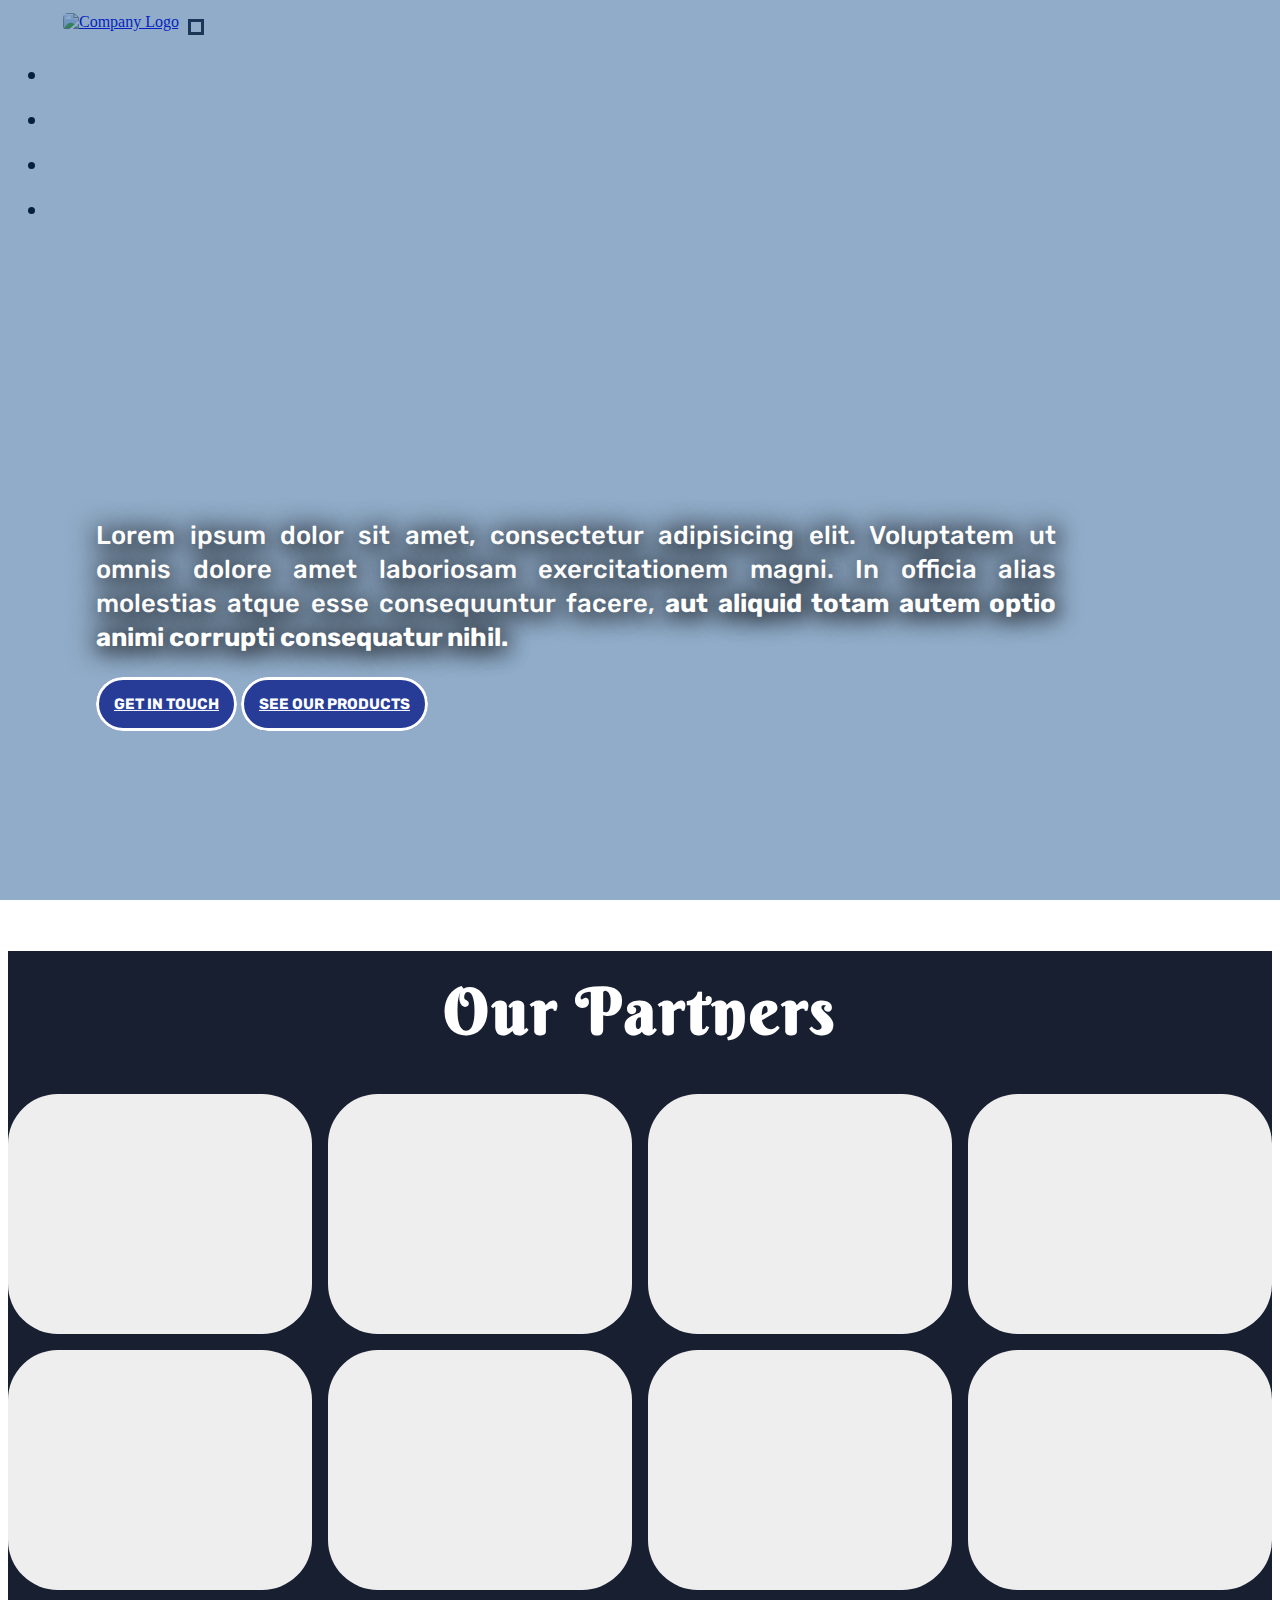
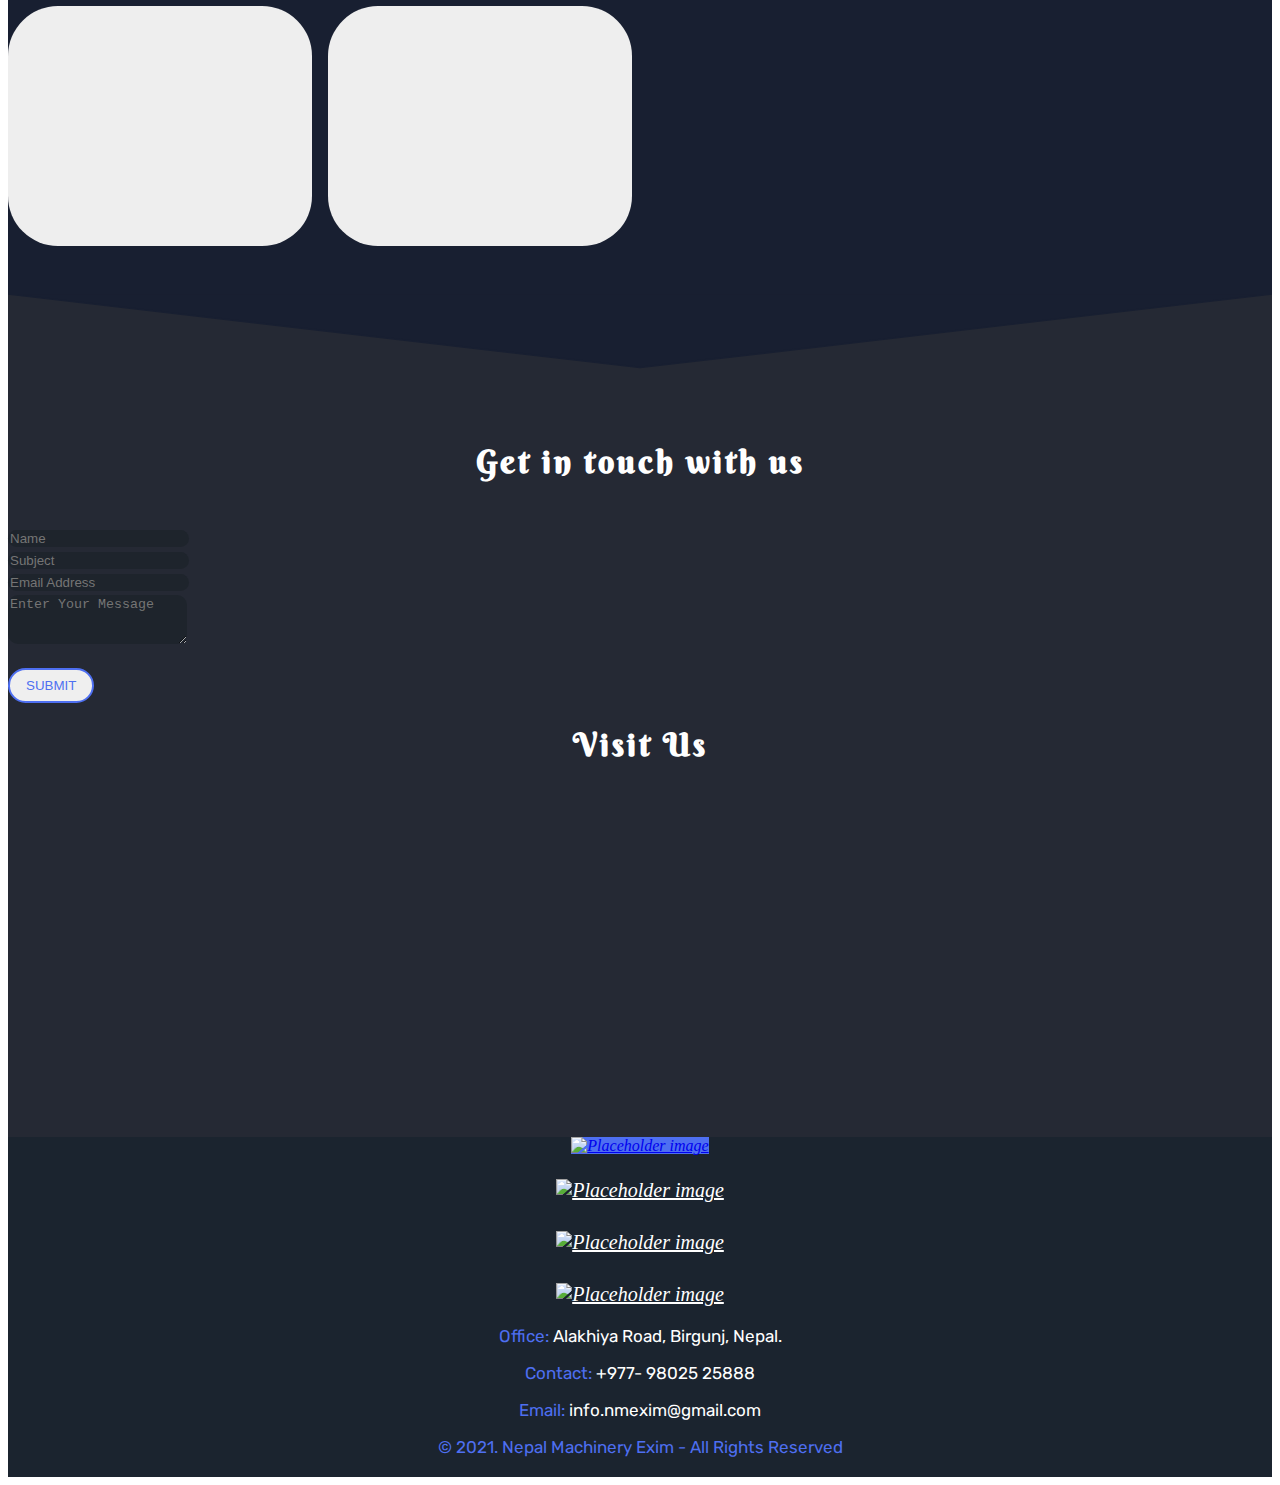
==== commit dfa73d22: "Update" ====
--- a/index.html
+++ b/index.html
@@ -9,60 +9,57 @@
     <title>Nepal Machinery Exim | Home</title>
     <link rel="shortcut icon" href="Images/NepalMachineryEximLogo.png">
     <!-- Linked CSS Files are below  -->
-    <link rel="stylesheet" href="CSS/index.css">
+    <link rel="stylesheet" href="CSS/homepage.css">
     <link href="CSS/bootstrap-4.4.1.css" rel="stylesheet">
     <!-- Bootstrap -->
     <!-- Add Google Analytics  -->
 </head>
 
 <body>
-    <!-- Navigation Bar Starts Here  -->
-    <header>
-        <div id="topheader">
-            <div class="dflex">
-                <img src="Images/facebook-top.png" alt="">
-                <img src="Images/whatsapp-top.png" alt="">
-                <img src="Images/instagram-top.png" alt="">
-                <img src="Images/linkedin-top.png" alt="">
-            </div>
+    <!-- Main Div with video as bg starts here  -->
+    <div class="landingWrapper">
+        <div id="MainDivBg">
+            <video autoplay playsinline muted loop id="BGvideo">
+            <source src="Images/bgvid.mp4" type="video/mp4">
+            <!-- <source src="Images/bgvid.mp4" type="video/mp4"> -->
+            <!-- remember to add webm  -->
+        </video>
         </div>
-        <nav class="navbar navbar-expand-lg navbar-light ">
-            <a class="navbar-brand" href="#"><img src="Images/NepalMachineryEximLogo.png" alt="Company Logo" width="250px"></a>
-            <button class="navbar-toggler" type="button" data-toggle="collapse" data-target="#navbarNav" aria-controls="navbarNav" aria-expanded="false" aria-label="Toggle navigation">
-          <span class="navbar-toggler-icon"></span>
-        </button>
-            <div class="collapse navbar-collapse" id="navbarNav">
-                <ul class="nav navbar-nav ml-auto">
-                    <li class="nav-item">
-                        <a class="nav-link nav-link-ltr" href="#">Home</a>
-                    </li>
-                    <li class="nav-item">
-                        <a class="nav-link nav-link-ltr" href="#maincontactform">Contact Us</a>
-                    </li>
-                    <li class="nav-item">
-                        <a class="nav-link nav-link-ltr" href="#">Our Firms</a>
-                    </li>
-                    <li class="nav-item">
-                        <a class="nav-link nav-link-ltr" href="#">Products &amp; Services</a>
-                    </li>
-                </ul>
-            </div>
-        </nav>
-    </header>
-    <!-- Navigation Bar ends here  -->
-
-    <!--	Content with intro and vector goes here -->
-    <div id="MainData">
-        <h1 class="Heading" id="IntroHead">Why choose us?</h1>
-        <p id="IntroContent">Lorem ipsum dolor sit amet, consectetur adipisicing elit. Voluptatem ut omnis dolore amet laboriosam exercitationem magni. In officia alias molestias atque esse consequuntur facere, aut aliquid totam autem optio animi corrupti consequatur nihil
-            pariatur deserunt aspernatur! Deleniti architecto a modi? Necessitatibus officia cumque dignissimos exercitationem dicta modi excepturi distinctio rerum. Quibusdam at mollitia quisquam. Voluptas, veritatis adipisci quos quasi eaquis temporibus
-            tempore delectus aliquid eum blanditiis quod nulla porro earum? Sed quod dignissimos optio doloribus, eos eius dolore id!</p>
-        <a href="#maincontactform" id="IntroButton">GET IN TOUCH</a>
+        <!-- Navigation Bar Starts Here  -->
+        <header>
+            <nav class="navbar navbar-expand-lg navbar-light ">
+                <a class="navbar-brand" href="#"><img src="Images/NepalMachineryEximLogo.png" alt="Company Logo" width="200px"></a>
+                <button class="navbar-toggler" type="button" data-toggle="collapse" data-target="#navbarNav" aria-controls="navbarNav" aria-expanded="false" aria-label="Toggle navigation">
+              <span class="navbar-toggler-icon"></span>
+            </button>
+                <div class="collapse navbar-collapse" id="navbarNav">
+                    <ul class="nav navbar-nav ml-auto">
+                        <li class="nav-item">
+                            <a class="nav-link nav-link-ltr" href="index.html">Home</a>
+                        </li>
+                        <li class="nav-item">
+                            <a class="nav-link nav-link-ltr" href="Products.html">Products &amp; Services</a>
+                        </li>
+                        <li class="nav-item">
+                            <a class="nav-link nav-link-ltr" href="firms.html">Our Firms</a>
+                        </li>
+                        <li class="nav-item">
+                            <a class="nav-link nav-link-ltr" href="#maincontactform">Contact Us</a>
+                        </li>
+                    </ul>
+                </div>
+            </nav>
+        </header>
+        <!-- Navigation Bar ends here  -->
+        <!--	Content with intro and vector goes here -->
+        <div id="MainData">
+            <p id="IntroContent">Lorem ipsum dolor sit amet, consectetur adipisicing elit. Voluptatem ut omnis dolore amet laboriosam exercitationem magni. In officia alias molestias atque esse consequuntur facere, <strong>aut aliquid totam autem optio animi corrupti consequatur nihil.</strong></p>
+            <a href="#maincontactform" id="IntroButton">GET IN TOUCH</a>
+            <a href="Products.html" id="IntroButton">SEE OUR PRODUCTS</a>
+        </div>
+        <!-- Main Div with video as bg ends here  -->
     </div>
-
-
-
-    <!--	Content with intro and vector ends here -->
+    <!-- Main Div incl video,text and nav ends here  -->
 
     <!--	Logos of various partners starts here -->
     <div class="container-fluid" id="Partners">
@@ -148,7 +145,7 @@
     <!-- Footer starts here  -->
     <footer id="footer">
         <div class="footer-up">
-            <a href="#grad" class="btn btn-lg"><i class="fas fa-angle-double-up"><img src="Images/next.png" class="img-fluid" alt="Placeholder image" width="20px"></i></a>
+            <a href="#MainDivBg" class="btn btn-lg"><i class="fas fa-angle-double-up"><img src="Images/next.png" class="img-fluid" alt="Placeholder image" width="20px"></i></a>
         </div>
         <div class="footer-icons">
             <a href="https://www.facebook.com/anirudhagrawal411/" class="btn">
@@ -163,7 +160,6 @@
     </footer>
     <!-- Footer Ends Here  -->
 
-    <!-- External JS Files are below  -->
     <script src="https://cdnjs.cloudflare.com/ajax/libs/jquery/3.3.1/jquery.min.js"></script>
     <script src="JS/navbar.js"></script>
     <script src="JS/bootstrap-4.4.1.js"></script>
--- a/CSS/homepage.css
+++ b/CSS/homepage.css
@@ -0,0 +1,400 @@
+    @import url('https://fonts.googleapis.com/css2?family=Rubik:ital,wght@0,300;0,400;0,500;0,600;0,700;0,800;0,900;1,300;1,400;1,500;1,600;1,700;1,800;1,900&display=swap');
+    @import url('https://fonts.googleapis.com/css2?family=Berkshire+Swash&display=swap');
+    /* CSS For Scroll Bar  */
+    
+     ::-webkit-scrollbar-track {
+        -webkit-box-shadow: inset 0 0 6px rgba(0, 0, 0, 0.3);
+        background-color: #1B242F;
+    }
+    
+     ::-webkit-scrollbar {
+        width: 10px;
+        background-color: #1B242F;
+    }
+    
+     ::-webkit-scrollbar-thumb {
+        background-color: #4E6FF1;
+        /* border: 2px solid #eee; */
+    }
+    
+     ::-moz-selection {
+        /* Code for Firefox */
+        color: #fff;
+        background: rgb(8, 44, 80);
+    }
+    
+     ::selection {
+        color: #fff;
+        background: rgb(8, 44, 80);
+    }
+    
+    html {
+        scroll-behavior: smooth;
+    }
+    
+    body {
+        overflow-x: hidden;
+        box-sizing: border-box !important;
+        max-width: 100vw;
+    }
+    
+    .landingWrapper {
+        width: 100vw;
+        height: 100vh;
+    }
+    
+    #BGvideo {
+        width: 100vw;
+        height: 100vh;
+        object-fit: cover;
+        position: absolute;
+        top: 0;
+        left: 0;
+        z-index: -1;
+    }
+    
+    #MainDivBg:before {
+        content: "";
+        position: absolute;
+        top: 0;
+        right: 0;
+        left: 0;
+        bottom: 0;
+        z-index: 0;
+        background-color: rgba(11, 71, 133, .45);
+    }
+    
+    header {
+        z-index: 2;
+    }
+    
+    nav img {
+        padding: 5px 5px;
+        margin-left: 50px;
+        border-radius: 10px;
+        background: #ffffff;
+    }
+    
+    a.nav-link {
+        color: #fff !important;
+    }
+    
+    .nav-item {
+        text-align: center;
+        font-family: 'Rubik', sans-serif;
+        font-size: 21px;
+        font-weight: 700;
+        padding: 10px;
+    }
+    
+    button.navbar-toggler {
+        background-color: #fff !important;
+        border: 3px solid #252934 !important;
+        padding: 5px 5px !important;
+    }
+    
+    .navbar-toggler-icon {
+        background-image: url("data:image/svg+xml,<svg xmlns='http://www.w3.org/2000/svg' width='30' height='30' viewBox='0 0 30 30'><path stroke='rgba(0, 0, 0, 1)' stroke-linecap='round' stroke-miterlimit='10' stroke-width='2' d='M4 7h22M4 15h22M4 23h22'/></svg>") !important;
+    }
+    
+    #MainData {
+        position: absolute;
+        width: 75vw;
+        top: 50%;
+        transform: translate(0, -10%);
+        font-family: 'Rubik', sans-serif;
+        padding: 5rem 5.5rem;
+        z-index: 2 !important;
+    }
+    
+    #IntroContent {
+        text-shadow: 3px 3px 20px #000, -2px 1px 30px #000;
+        line-height: 34px;
+        font-size: 1.6rem;
+        font-weight: 500 !important;
+        text-align: justify;
+        color: #fff !important;
+        margin-bottom: 40px !important;
+    }
+    
+    #IntroButton {
+        color: #fff;
+        font-weight: bold;
+        background-color: #263C97;
+        padding: 15px;
+        border: 3px solid #fff;
+        cursor: pointer;
+        font-size: 15px;
+        border-radius: 30px;
+        transition: all 0.4s ease-in-out;
+    }
+    
+    #IntroButton:hover {
+        color: #fff;
+        background-color: #fff;
+        border: 3px solid #fff;
+        color: #263C97;
+    }
+    
+    .Heading {
+        font-weight: 600;
+        font-family: 'Berkshire Swash', cursive;
+        /* word-spacing: 5px; */
+        letter-spacing: 3px;
+        text-align: center;
+    }
+    
+    #Partners {
+        background-color: #181f31;
+        padding-bottom: 3rem;
+        /* height: 100vh; */
+        height: auto;
+    }
+    
+    #PartnersHead {
+        padding-top: 3rem;
+        font-size: 4rem !important;
+        font-weight: 700;
+        color: #fff !important;
+        padding-top: 20px !important;
+    }
+    
+    #PartnerLogos {
+        margin-top: 30px;
+        display: grid;
+        grid-gap: 1rem;
+        grid-template-columns: repeat(auto-fit, minmax(250px, 1fr));
+        text-align: center;
+        align-items: center;
+    }
+    
+    .plogo {
+        display: flex;
+        justify-content: center;
+        align-items: center;
+        height: 15rem;
+        border-radius: 50px;
+        background: #eeeeee;
+        /* box-shadow: 20px 20px 61px #a0a0a0, -20px -20px 61px #ffffff; */
+    }
+    
+    .logoimg {
+        width: 75%;
+    }
+    /* Contact Part  */
+    
+    .row {
+        margin-right: 0px !important;
+    }
+    
+    .contact-part {
+        background-color: #252934;
+        color: #fff;
+    }
+    
+    .contact-part #contact {
+        padding: 3rem 0;
+    }
+    
+    .contact-part #contact h1 {
+        text-align: center;
+    }
+    
+    .contact-part #contact .bot-line {
+        border-color: #fff;
+    }
+    
+    .contact-part #contact .contact-form {
+        margin-top: 3rem;
+    }
+    
+    .contact-part #contact .contact-form div[class^="col-"] {
+        margin: auto;
+    }
+    
+    .contact-part #contact .contact-form div[class^="col-"] .form-group {
+        margin-bottom: .25rem;
+    }
+    
+    .contact-part #contact .contact-form div[class^="col-"] .form-group .form-control {
+        background-color: #1E242C;
+        border: none;
+        border-radius: 10px;
+        color: #fff;
+    }
+    
+    .contact-part #contact .contact-form div[class^="col-"] .form-group:last-child {
+        margin-bottom: 0;
+    }
+    
+    .contact-part #contact .contact-form div[class^="col-"] .form_btn {
+        color: #4e6ff1;
+        border: 2px solid #4e6ff1;
+        padding: .5rem 1rem;
+        margin-top: 1rem;
+        border-radius: 25px;
+        white-space: nowrap;
+    }
+    
+    .contact-part #contact .contact-form div[class^="col-"] .form_btn:hover {
+        color: #fff;
+        border: 2px solid #4e6ff1;
+        background-color: #4e6ff1;
+    }
+    /* Contact Form ends here  */
+    
+    iframe {
+        border: none;
+        border-radius: 25px;
+        width: 80%;
+        height: 300px;
+    }
+    
+    .tcent {
+        text-align: center;
+    }
+    /* Footer  */
+    
+    #footer {
+        background-color: #1B242F;
+    }
+    
+    #footer p {
+        text-align: center;
+        font-family: 'Rubik', sans-serif;
+        font-size: 17px;
+        color: #fff;
+        margin-bottom: 0px !important;
+    }
+    
+    #footer p span {
+        color: #4e6ff1;
+    }
+    
+    #footer .footer-up {
+        text-align: center;
+    }
+    
+    #footer .footer-up a {
+        background-color: #4e6ff1;
+        border-color: #4e6ff1;
+        color: #fff);
+        border-radius: 0;
+        margin-top: -1.7rem;
+    }
+    
+    #footer .footer-icons {
+        margin-top: 1.5rem;
+        text-align: center;
+        margin-bottom: 20px;
+    }
+    
+    #footer .footer-icons a {
+        width: 3.5rem;
+        height: 3.5rem;
+        color: #fff;
+        background-color: #252934;
+        font-size: 1.25rem;
+        border-radius: 0;
+        border: 0;
+        margin-right: 1.5rem;
+    }
+    
+    #footer .footer-icons a:hover:nth-child(1) {
+        background-color: #000;
+    }
+    
+    #footer .footer-icons a:hover:nth-child(2) {
+        background-color: #000;
+    }
+    
+    #footer .footer-icons a:hover:nth-child(3) {
+        background-color: #000;
+    }
+    
+    #footer .footer-icons a:hover:nth-child(4) {
+        background-color: #000;
+    }
+    
+    #footer .footer-icons a:last-child {
+        margin-right: 0;
+    }
+    
+    #footer .footer-icons a i {
+        margin-top: 6px;
+        margin-bottom: 12px auto;
+        margin-left: 12px auto;
+        margin-right: 12px auto;
+        display: block;
+    }
+    
+    .copyr {
+        padding-bottom: 20px;
+    }
+    
+    @media only screen and (max-width: 768px) {
+        nav img {
+            margin-left: 0px;
+        }
+        nav {
+            padding: 0px !important;
+        }
+        .nav-item {
+            position: relative;
+            z-index: 10;
+            width: 100vw;
+        }
+        li.nav-item {
+            background-color: #fff;
+        }
+        a.nav-link {
+            color: #000 !important;
+        }
+        #MainData {
+            width: 100vw;
+            padding: 1rem;
+            padding-bottom: 2rem;
+            height: auto;
+        }
+        #IntroContent {
+            text-align: left;
+        }
+        .borderb {
+            margin-top: 0px;
+        }
+        .borderb2 {
+            margin-bottom: 20px !important;
+        }
+        .box {
+            margin-top: 03vh;
+        }
+        #intro {
+            width: 100vw;
+            padding: 0px 15px;
+        }
+        #vecimg {
+            margin-top: 50px;
+            width: 92vw;
+        }
+        .hVisit {
+            margin-top: 3vh;
+        }
+    }
+    
+    @media only screen and (max-width: 426px) {
+        #MainData {
+            transform: translate(0, -35%);
+        }
+    }
+    
+    @media only screen and (max-width: 361px) {
+        /* .landingWrapper {
+            width: 100vw;
+            height: 130vh;
+        } */
+        #IntroButton {
+            display: block;
+            margin-bottom: 10px;
+            text-align: center;
+        }
+    }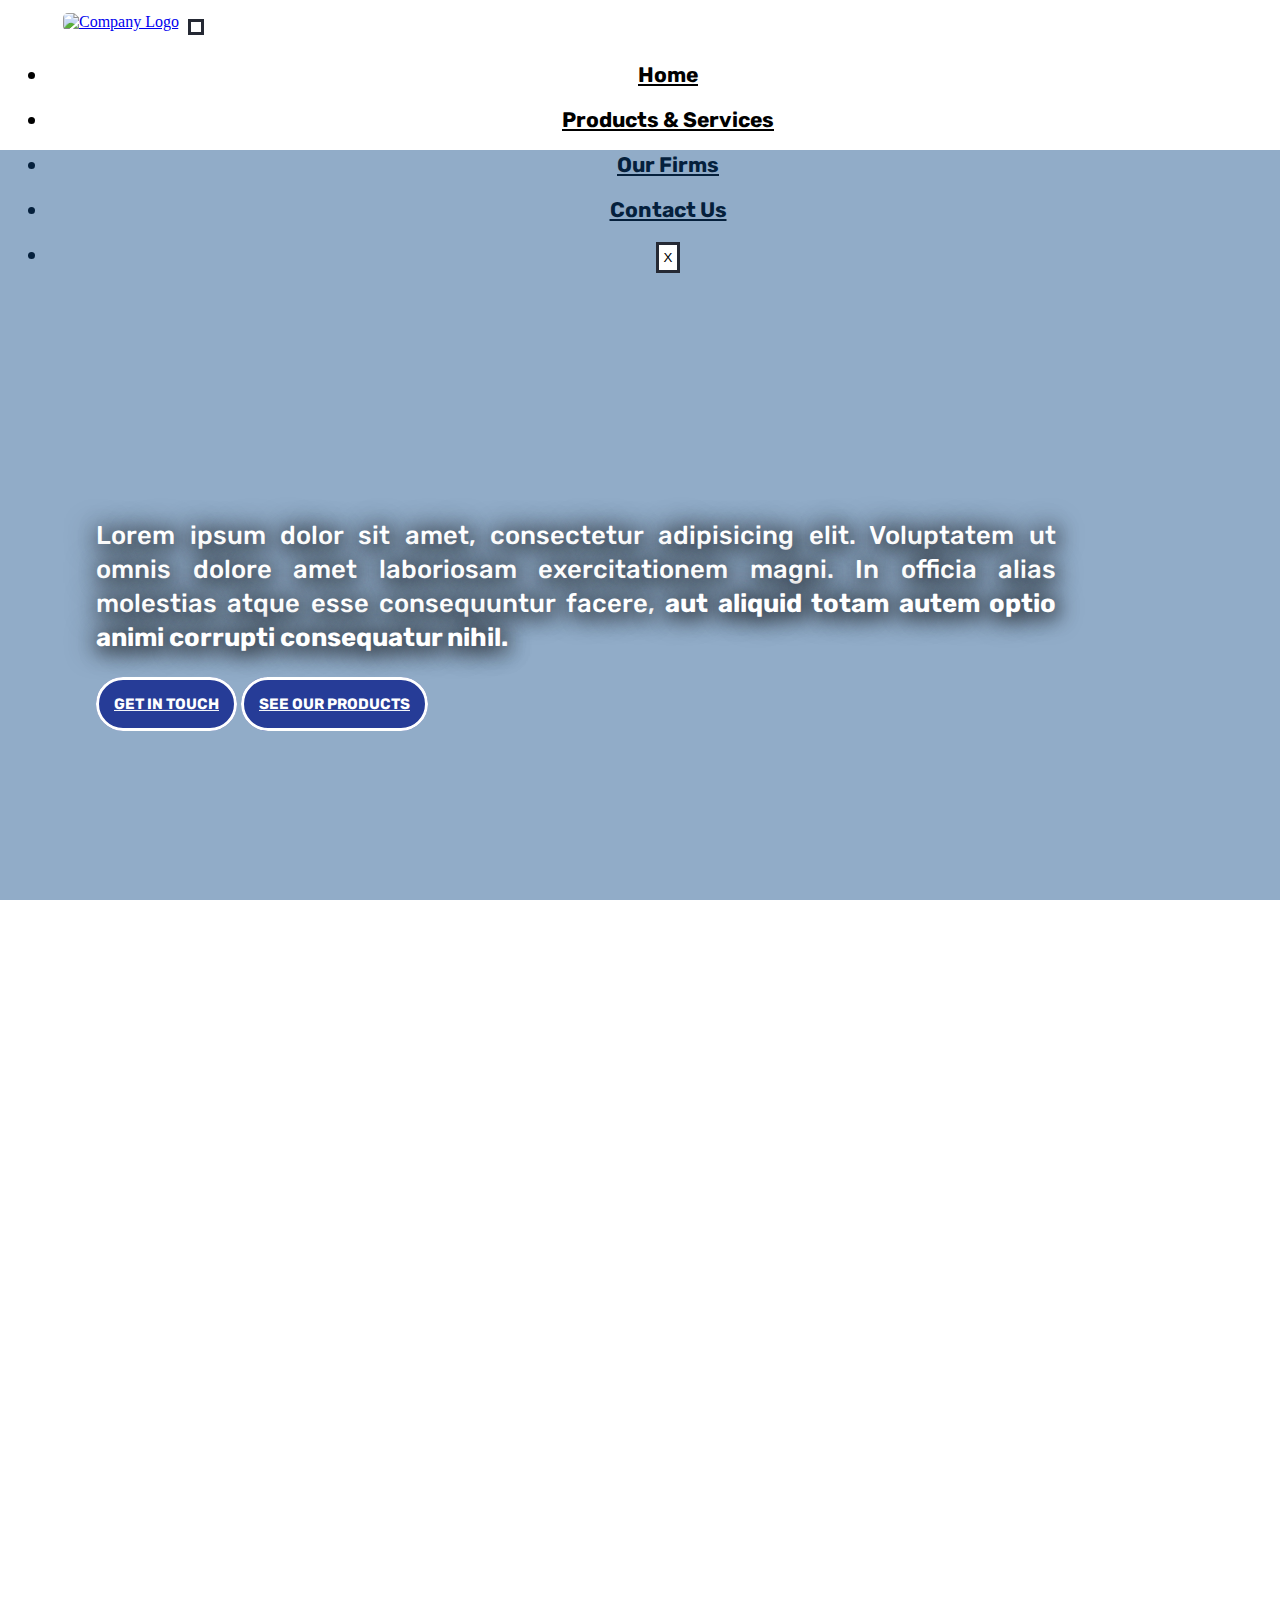
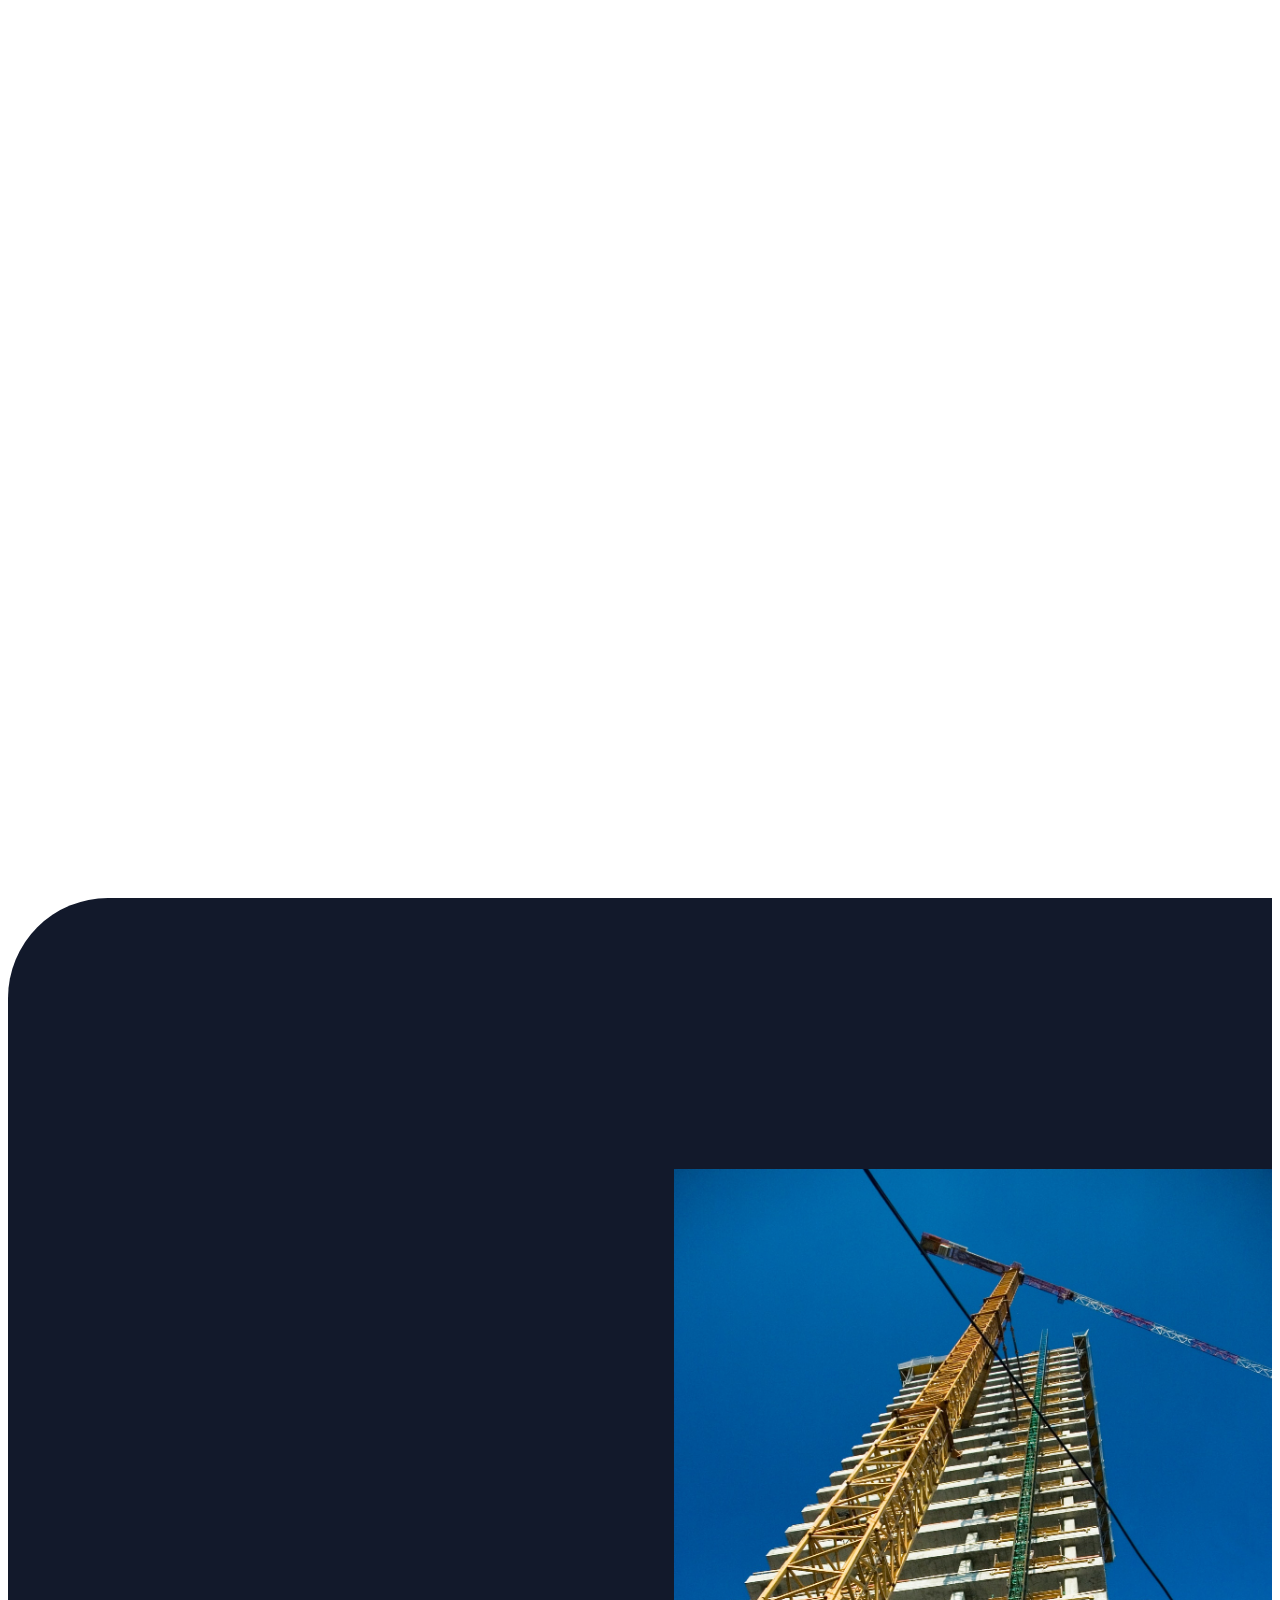
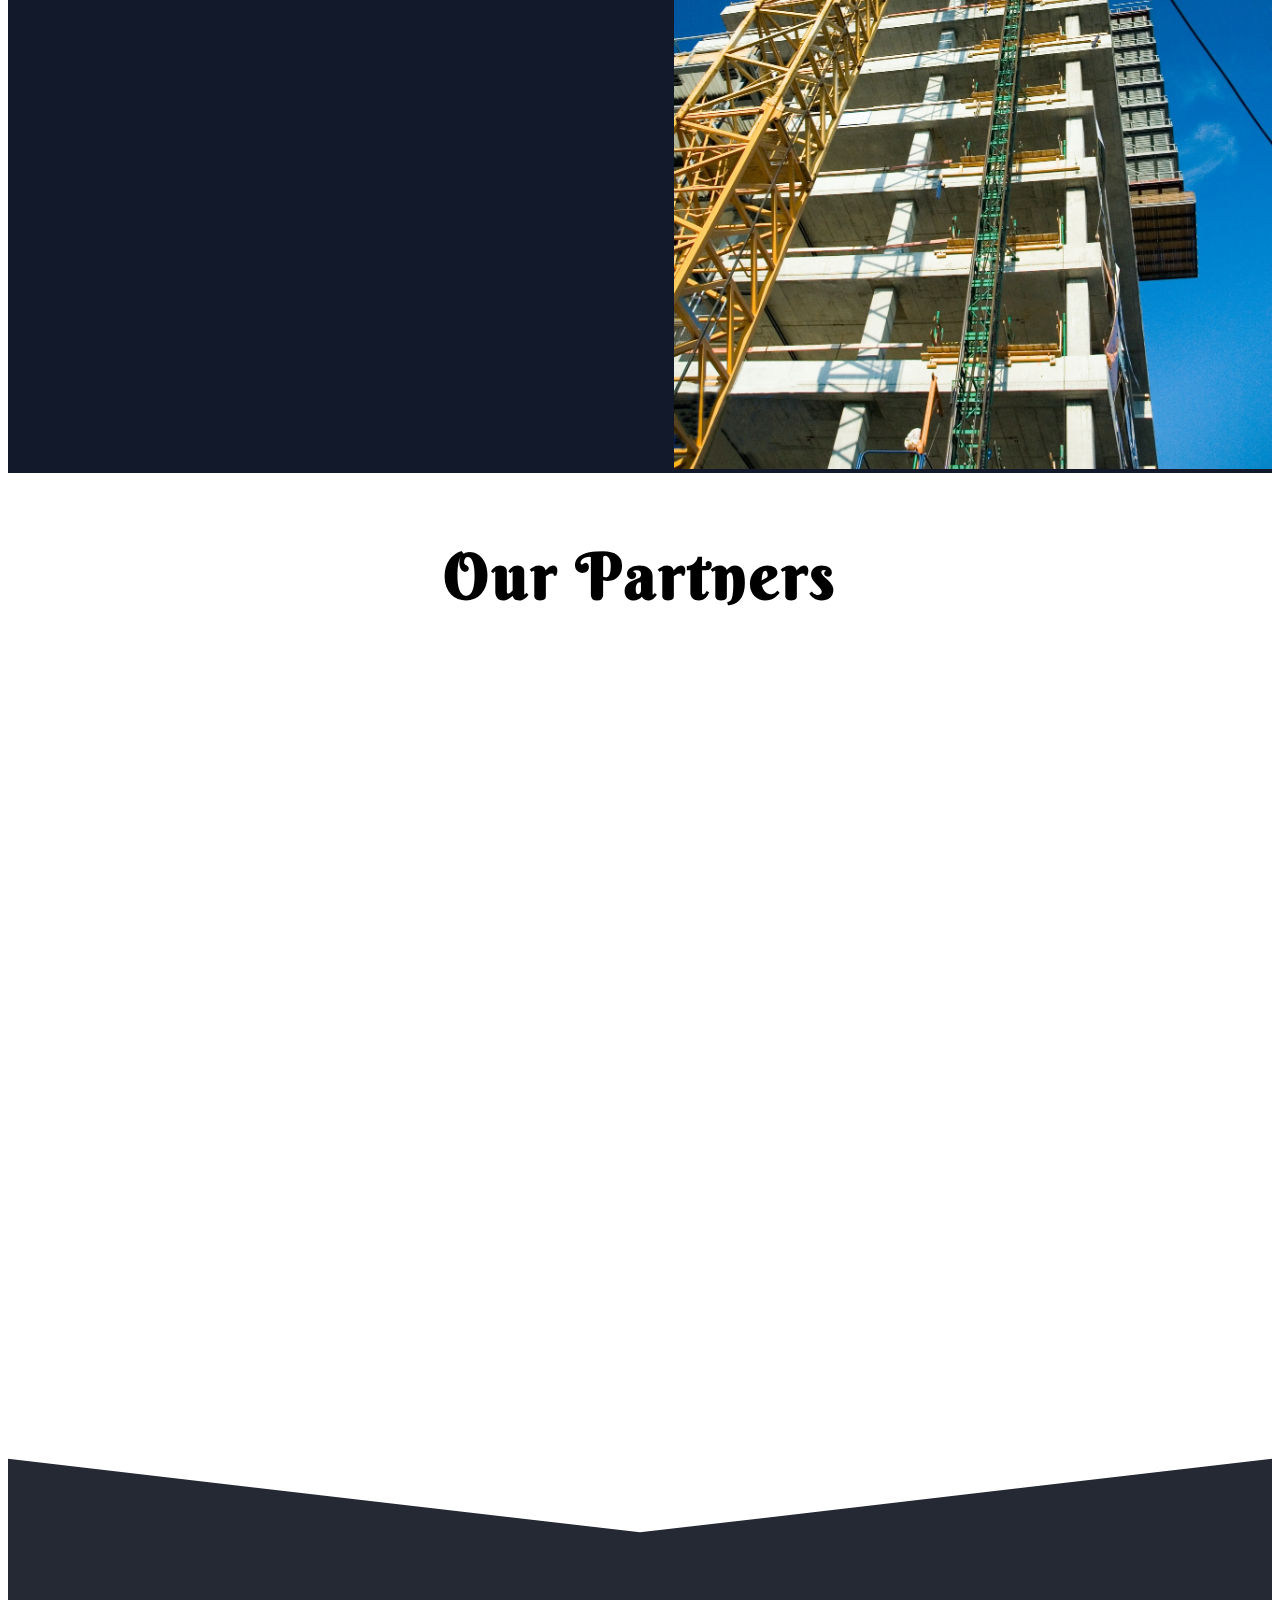
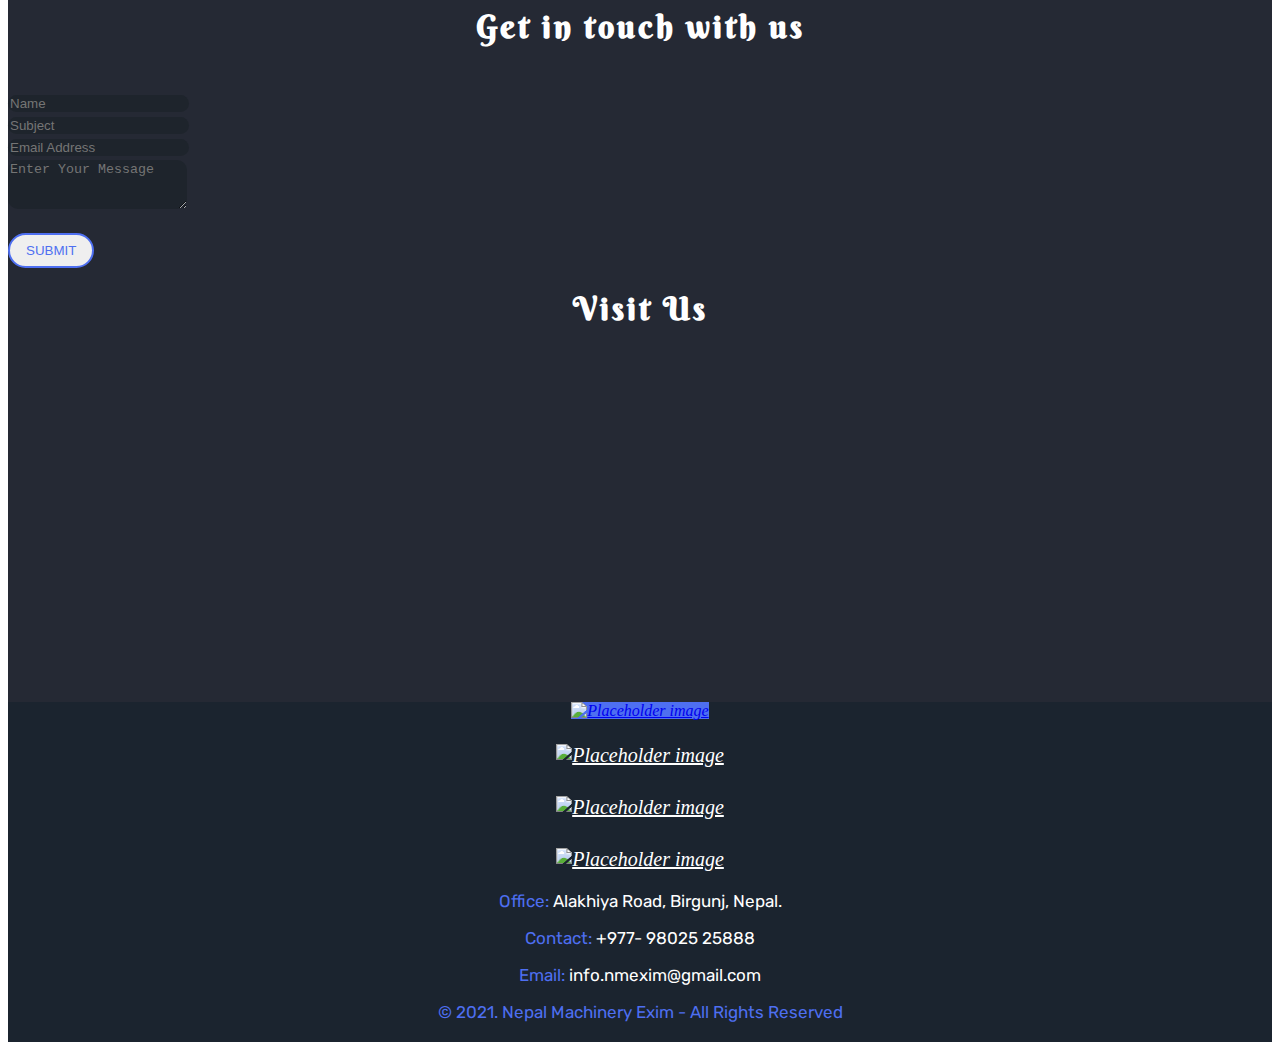
==== commit ce26448a: "Update" ====
--- a/index.html
+++ b/index.html
@@ -11,6 +11,7 @@
     <!-- Linked CSS Files are below  -->
     <link rel="stylesheet" href="CSS/homepage.css">
     <link href="CSS/bootstrap-4.4.1.css" rel="stylesheet">
+    <link href="https://unpkg.com/aos@2.3.1/dist/aos.css" rel="stylesheet">
     <!-- Bootstrap -->
     <!-- Add Google Analytics  -->
 </head>
@@ -30,8 +31,8 @@
             <nav class="navbar navbar-expand-lg navbar-light ">
                 <a class="navbar-brand" href="#"><img src="Images/NepalMachineryEximLogo.png" alt="Company Logo" width="200px"></a>
                 <button class="navbar-toggler" type="button" data-toggle="collapse" data-target="#navbarNav" aria-controls="navbarNav" aria-expanded="false" aria-label="Toggle navigation">
-              <span class="navbar-toggler-icon"></span>
-            </button>
+                    <span class="navbar-toggler-icon"></span>
+                </button>
                 <div class="collapse navbar-collapse" id="navbarNav">
                     <ul class="nav navbar-nav ml-auto">
                         <li class="nav-item">
@@ -45,6 +46,12 @@
                         </li>
                         <li class="nav-item">
                             <a class="nav-link nav-link-ltr" href="#maincontactform">Contact Us</a>
+                        </li>
+                        <li class="nav-item">
+                            <button class="navbar-toggler" type="button" data-toggle="collapse" data-target="#navbarNav" aria-controls="navbarNav" aria-expanded="false" aria-label="Toggle navigation">
+                                <span class="my-1 mx-2 close">X</span>
+                            </button>
+
                         </li>
                     </ul>
                 </div>
@@ -61,39 +68,79 @@
     </div>
     <!-- Main Div incl video,text and nav ends here  -->
 
+    <!-- ceo -->
+    <div class="container-fluid" id="CEOmessage">
+        <div class="row">
+            <div class="col-md-6 justify-content-center align-self-center" id="ceopic" data-aos="fade-right" data-aos-duration="600">
+                <img src="Images/ceo1.jpeg" alt="" class="ceoimg" width="50%">
+                <p class="ceoimgcap">Mr. Adarsh Sarawagi
+                    <br> Managing Director</p>
+            </div>
+            <div class="col-md-6 justify-content-center align-self-center" id="ceotext" data-aos="fade-left" data-aos-duration="600">
+                <p class="CEOhead">CEO's Message</p>
+                <p>"Lorem ipsum dolor sit amet consectetur adipisicing elit. Hic, vitae. Architecto vitae soluta laborum modi culpa neque sed perspiciatis quis reiciendis necessitatibus. Sed praesentium fuga quas illum esse voluptatem mollitia. Lorem ipsum
+                    dolor sit amet consectetur adipisicing elit. Eius molestias fuga amet optio assumenda ab quaerat alias ratione voluptates facere aliquid, adipisci itaque dolorem? Laudantium reiciendis amet neque facilis quae. Lorem ipsum dolor sit,
+                    amet consectetur adipisicing elit. Iure quas commodi veritatis ex quam veniam ullam asperiores. Tenetur ipsam dignissimos illum? "</p>
+            </div>
+        </div>
+    </div>
+    <!-- ceo end  -->
+
+    <!-- aboutus  -->
+    <div class="contanier-fluid" id="AboutUs">
+        <div class="row">
+            <div class="col-md-6 justify-content-center align-self-center" id="abouttext" data-aos="zoom-in" data-aos-duration="600">
+                <p class="CEOhead">About Us</p>
+                <p>Lorem ipsum dolor sit amet consectetur adipisicing elit. Hic, vitae. Architecto vitae soluta laborum modi culpa neque sed perspiciatis quis reiciendis necessitatibus. Sed praesentium fuga quas illum esse voluptatem mollitia. Lorem ipsum
+                    dolor sit amet consectetur adipisicing elit. Eius molestias fuga amet optio assumenda ab quaerat alias ratione voluptates facere aliquid, adipisci itaque dolorem? Laudantium reiciendis amet neque facilis quae. Lorem ipsum dolor sit,
+                    amet consectetur adipisicing elit. Iure quas commodi veritatis ex quam veniam ullam asperiores. Tenetur ipsam dignissimos illum? </p>
+            </div>
+            <div class="col-md-6 aboutimgdiv">
+                <img src="Images/about.jpg" alt="" class="aboutimg">
+            </div>
+        </div>
+    </div>
+    <!-- about us end  -->
+
     <!--	Logos of various partners starts here -->
     <div class="container-fluid" id="Partners">
         <h1 class="Heading" id="PartnersHead">Our Partners</h1>
         <div id="PartnerLogos">
-            <div class="plogo">
+            <div class="plogo" data-aos="flip-left" data-aos-duration="600">
                 <img src="Images/Logo1.png" alt="" class="logoimg">
             </div>
-            <div class="plogo">
+            <div class="plogo" data-aos="flip-left" data-aos-duration="600">
                 <img src="Images/Logo2.png" alt="" class="logoimg">
             </div>
-            <div class="plogo">
+            <div class="plogo" data-aos="flip-left" data-aos-duration="600">
                 <img src="Images/Logo6.png" alt="" class="logoimg">
             </div>
-            <div class="plogo">
+            <div class="plogo" data-aos="flip-left" data-aos-duration="600">
                 <img src="Images/Logo4.png" alt="" class="logoimg">
             </div>
-            <div class="plogo">
+            <div class="plogo" data-aos="flip-left" data-aos-duration="600">
                 <img src="Images/Logo5.png" alt="" class="logoimg">
             </div>
-            <div class="plogo">
+            <div class="plogo" data-aos="flip-left" data-aos-duration="600">
                 <img src="Images/Logo3.jpg" alt="" class="logoimg">
             </div>
-            <div class="plogo">
+            <div class="plogo" data-aos="flip-left" data-aos-duration="600">
                 <img src="Images/Logo4.png" alt="" class="logoimg">
             </div>
-            <div class="plogo">
+            <div class="plogo" data-aos="flip-left" data-aos-duration="600">
                 <img src="Images/Logo6.png" alt="" class="logoimg">
             </div>
-            <div class="plogo">
+            <div class="plogo" data-aos="flip-left" data-aos-duration="600">
                 <img src="Images/Logo1.png" alt="" class="logoimg">
             </div>
-            <div class="plogo">
+            <div class="plogo" data-aos="flip-left" data-aos-duration="600">
+                <img src="Images/Logo5.png" alt="" class="logoimg">
+            </div>
+            <div class="plogo" data-aos="flip-left" data-aos-duration="600">
                 <img src="Images/Logo2.png" alt="" class="logoimg">
+            </div>
+            <div class="plogo" data-aos="flip-left" data-aos-duration="600">
+                <img src="Images/Logo4.png" alt="" class="logoimg">
             </div>
         </div>
     </div>
@@ -102,7 +149,7 @@
     <!-- Contact Form  -->
     <div class="contact-part" id="maincontactform">
         <svg preserveAspectRatio="none" viewBox="0 0 100 102" height="75" width="100%" version="1.1" xmlns="http://www.w3.org/2000/svg">
-            <path d="M0 0 L50 100 L100 0 Z" fill="#181f31" stroke="#181f31"></path>
+            <path d="M0 0 L50 100 L100 0 Z" fill="#fff" stroke="#fff"></path>
         </svg>
         <div id="contact">
             <div class="row">
@@ -163,6 +210,10 @@
     <script src="https://cdnjs.cloudflare.com/ajax/libs/jquery/3.3.1/jquery.min.js"></script>
     <script src="JS/navbar.js"></script>
     <script src="JS/bootstrap-4.4.1.js"></script>
+    <script src="https://unpkg.com/aos@2.3.1/dist/aos.js"></script>
+    <script>
+        AOS.init();
+    </script>
 </body>
 
 </html>--- a/CSS/homepage.css
+++ b/CSS/homepage.css
@@ -48,7 +48,7 @@
         height: 100vh;
         object-fit: cover;
         position: absolute;
-        top: 0;
+        top: 135px;
         left: 0;
         z-index: -1;
     }
@@ -56,7 +56,7 @@
     #MainDivBg:before {
         content: "";
         position: absolute;
-        top: 0;
+        top: 150px;
         right: 0;
         left: 0;
         bottom: 0;
@@ -66,9 +66,12 @@
     
     header {
         z-index: 2;
+        background-color: #fff;
     }
     
     nav img {
+        position: relative;
+        z-index: 8;
         padding: 5px 5px;
         margin-left: 50px;
         border-radius: 10px;
@@ -76,7 +79,11 @@
     }
     
     a.nav-link {
-        color: #fff !important;
+        color: #000 !important;
+    }
+    
+    a.nav-link:hover {
+        color: #263C97 !important;
     }
     
     .nav-item {
@@ -88,6 +95,8 @@
     }
     
     button.navbar-toggler {
+        position: relative;
+        z-index: 8;
         background-color: #fff !important;
         border: 3px solid #252934 !important;
         padding: 5px 5px !important;
@@ -95,6 +104,10 @@
     
     .navbar-toggler-icon {
         background-image: url("data:image/svg+xml,<svg xmlns='http://www.w3.org/2000/svg' width='30' height='30' viewBox='0 0 30 30'><path stroke='rgba(0, 0, 0, 1)' stroke-linecap='round' stroke-miterlimit='10' stroke-width='2' d='M4 7h22M4 15h22M4 23h22'/></svg>") !important;
+    }
+    
+    .close {
+        opacity: 1 !important;
     }
     
     #MainData {
@@ -144,8 +157,96 @@
         text-align: center;
     }
     
+    #CEOmessage {
+        font-family: rubik;
+        padding-top: 2rem;
+        color: #000;
+        background-color: #fff;
+    }
+    
+    #ceopic {
+        text-align: center;
+        font-weight: 700;
+        font-size: 1.25rem;
+    }
+    
+    .ceoimg {
+        border: 4px solid black;
+        border-radius: 10px;
+        padding: 0px !important;
+    }
+    
+    .ceoimgcap {
+        margin-top: 10px;
+    }
+    
+    #ceotext {
+        font-size: 1.25rem;
+        font-weight: 500;
+    }
+    
+    .CEOhead {
+        letter-spacing: 3px;
+        font-family: 'Berkshire Swash', cursive;
+        font-size: 3.65rem;
+        font-weight: 700;
+    }
+    
+    #AboutUs {
+        font-family: rubik;
+        color: #fff;
+        background-color: #12192b;
+        text-align: right;
+        margin-top: 20px !important;
+        border-top-left-radius: 100px;
+    }
+    
+    .aboutimgdiv {
+        padding: 0px 0px !important;
+    }
+    
+    .aboutimg {
+        max-height: 100vh;
+    }
+    
+    #abouttext {
+        font-size: 1.25rem;
+    }
+    
+    @media only screen and (max-width: 768px) and (min-width: 427px) {
+        .aboutimg {
+            max-width: 50vw;
+            max-height: 100vh;
+        }
+        #AboutUs {
+            border-top-left-radius: 80px;
+        }
+    }
+    
+    @media only screen and (max-width: 426px) {
+        #AboutUs {
+            border-top-left-radius: 80px;
+        }
+        .aboutimg {
+            width: 100vw;
+            max-height: 80vh;
+        }
+        #abouttext {
+            margin-left: 15px !important;
+        }
+        #CEOmessage {
+            display: flex;
+        }
+        #ceotext {
+            order: 1;
+        }
+        #ceopic {
+            order: 2;
+        }
+    }
+    
     #Partners {
-        background-color: #181f31;
+        background-color: #fff;
         padding-bottom: 3rem;
         /* height: 100vh; */
         height: auto;
@@ -155,7 +256,7 @@
         padding-top: 3rem;
         font-size: 4rem !important;
         font-weight: 700;
-        color: #fff !important;
+        color: #000 !important;
         padding-top: 20px !important;
     }
     
@@ -163,7 +264,7 @@
         margin-top: 30px;
         display: grid;
         grid-gap: 1rem;
-        grid-template-columns: repeat(auto-fit, minmax(250px, 1fr));
+        grid-template-columns: repeat(auto-fit, minmax(220px, 1fr));
         text-align: center;
         align-items: center;
     }
@@ -332,17 +433,42 @@
         padding-bottom: 20px;
     }
     
-    @media only screen and (max-width: 768px) {
+    @media only screen and (max-width: 992px) {
+        #MainDivBg:before {
+            top: 135px;
+        }
         nav img {
-            margin-left: 0px;
+            margin-left: 20px;
         }
         nav {
             padding: 0px !important;
-        }
-        .nav-item {
             position: relative;
             z-index: 10;
+        }
+        #MobLogo {
+            display: block;
+        }
+        nav div ul li:nth-child(1) {
+            padding-top: 20%;
+        }
+        nav div ul li:nth-child(5) {
+            padding-top: 10%;
+        }
+        .navbar-toggler {
+            margin-right: 20px;
+        }
+        #navbarNav {
+            position: fixed;
+            top: 0;
+            height: 100vh !important;
+            background-color: #fff;
+            /* display: flex;
+            align-items: center;
+            justify-content: center; */
+        }
+        .nav-item {
             width: 100vw;
+            /* height: 100vh; */
         }
         li.nav-item {
             background-color: #fff;
@@ -381,9 +507,24 @@
         }
     }
     
+    @media only screen and (max-width: 768px) {
+        nav div ul li:nth-child(1) {
+            padding-top: 33%;
+        }
+        nav div ul li:nth-child(5) {
+            padding-top: 10%;
+        }
+    }
+    
     @media only screen and (max-width: 426px) {
         #MainData {
             transform: translate(0, -35%);
+        }
+        nav div ul li:nth-child(1) {
+            padding-top: 60%;
+        }
+        nav div ul li:nth-child(5) {
+            padding-top: 20%;
         }
     }
     
